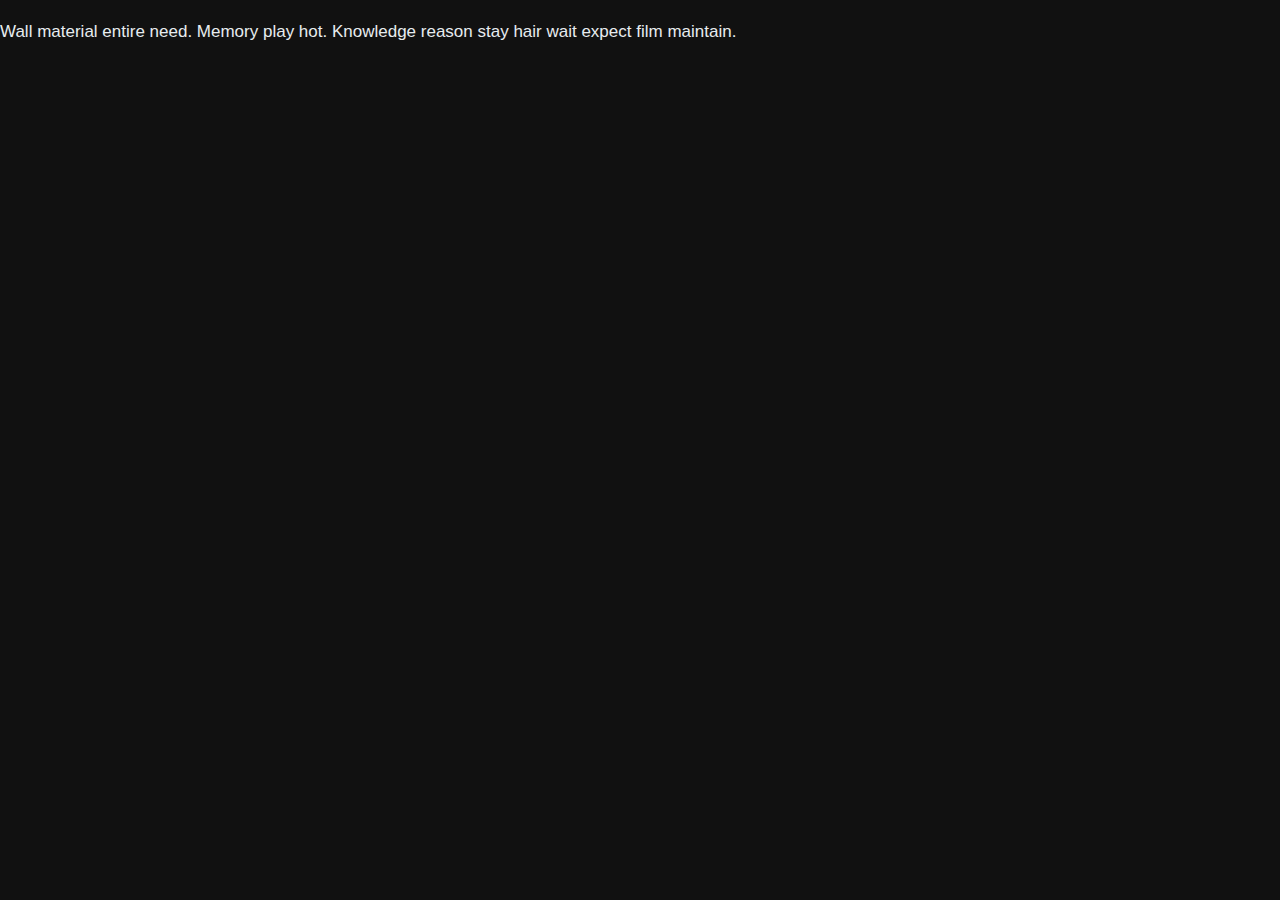
==== ERG3010_project/templates/lyrics.html @ 4b895b45 "UPDATE: generate the song lyrics success" ====
<!DOCTYPE html>
	<html class="no-js" lang="en">
	<head>
		<!--- basic page needs ================================================== -->
		<meta charset="utf-8">
		<title>MusicDB</title>
		<meta name="description" content="ERG3010 Final Project">
		<meta name="author" content="DiBiaoZuiWen">

		<!-- mobile specific metas ================================================== -->
		<meta name="viewport" content="width=device-width, initial-scale=1">

		<!-- CSS ================================================== -->
		<link rel="stylesheet" href="../static/css/font-awesome/css/font-awesome.min.css">
		<link rel="stylesheet" href="../static/css/base.css">
		<link rel="stylesheet" href="../static/css/demo.css">
		<link rel="stylesheet" href="../static/css/main.css">
		<link rel="stylesheet" href="../static/css/singer-list.css">
		<link rel="stylesheet" href="../static/css/lyrics.css">
		<!--- script ================================================== -->
		<script src="../static/js/modernizr.js"></script>

		<!-- favicons ================================================== -->
		<link rel="shortcut icon" href="../static/favicon1.ico" type="image/x-icon">
		<link rel="icon" href="../static/favicon.ico" type="image/x-icon">
	</head>
	<body>
	
		<p>
    	Wall material entire need. Memory play hot. Knowledge reason stay hair wait expect film maintain.
		</p>
	</body>
---- ERG3010_project/static/css/main.css ----
/* =================================================================== 
 *
 *  Count v1.0 Main Stylesheet
 *  04-16-2018
 *  ------------------------------------------------------------------
 *
 *  TOC:
 *  # base style overrides
 *    ## links
 *  # typography & general theme styles
 *    ## lists
 *    ## responsive video container
 *    ## floated image
 *    ## tables
 *    ## Spacing
 *    ## pace.js styles - minimal
 *  # preloader
 *  # forms
 *    ## style placeholder text
 *    ## change autocomplete styles in chrome
 *  # buttons
 *  # additional components
 *    ## additional typo styles
 *  # home
 *    ## home slides
 *    ## home particles 
 *    ## site logo
 *    ## home content
 *    ## home social
 *    ## home copyright
 *    ## home animations
 *  # info
 *    ## info toggle
 *
 * =================================================================== */


/* ===================================================================
 * # base style overrides - (_document-setup.scss)
 *
 * ------------------------------------------------------------------- */
html {
  font-size: 10px;
}

@media only screen and (max-width:400px) {
  html {
    font-size: 9.411764705882353px;
  }

}

html,
body {
  height: 100%;  /* prevent horizontal scrolling */
  overflow: auto;
}

body {
  background: #111111;
  font-family: "metropolis-regular", sans-serif;
  font-size: 1.7rem;
  font-style: normal;
  font-weight: normal;
  line-height: 1.765;
  color: #E7ECEF;
  margin: 0;
  padding: 0;
}

/* ------------------------------------------------------------------- 
 * ## links - (_document-setup.scss)
 * ------------------------------------------------------------------- */
a {
  color: #FB6107;
  -webkit-transition: all 0.3s ease-in-out;
  transition: all 0.3s ease-in-out;
}

a:hover,
a:focus,
a:active {
  color: #274C77;
}

a:hover,
a:active {
  outline: 0;
}



/* ===================================================================
 * # typography & general theme styles - (_document-setup.scss)
 * 
 * ------------------------------------------------------------------- */
h1, h2, h3, h4, h5, h6, .h1, .h2, .h3, .h4, .h5, .h6 {
  font-family: "domine-regular", serif;
  color: #070707;
  font-style: normal;
  font-weight: normal;
  text-rendering: optimizeLegibility;
}

h1, .h1, h2, .h2, h3, .h3, h4, .h4 {
  margin-top: 6rem;
  margin-bottom: 1.8rem;
}

@media only screen and (max-width:600px) {
  h1, .h1, h2, .h2, h3, .h3, h4, .h4 {
    margin-top: 5.1rem;
  }
}

h5, .h5, h6, .h6 {
  margin-top: 4.2rem;
  margin-bottom: 1.5rem;
}

@media only screen and (max-width:600px) {
  h5, .h5, h6, .h6 {
    margin-top: 3.6rem;
    margin-bottom: 0.9rem;
  }
}

h1, .h1 {
  font-size: 3.6rem;
  line-height: 1.25;
  letter-spacing: -.1rem;
}

@media only screen and (max-width:600px) {
  h1, .h1 {
    font-size: 3.3rem;
    letter-spacing: -.07rem;
  }

}

h2, .h2 {
  font-size: 3rem;
  line-height: 1.3;
}

h3, .h3 {
  font-size: 2.4rem;
  line-height: 1.25;
}

h4, .h4 {
  font-size: 2.1rem;
  line-height: 1.286;
}

h5, .h5 {
  font-size: 1.6rem;
  line-height: 1.313;
}

h6, .h6 {
  font-size: 1.3rem;
  line-height: 1.385;
  text-transform: uppercase;
  letter-spacing: .16rem;
}

p img {
  margin: 0;
}

p.lead {
  font-family: "metropolis-light", sans-serif;
  font-size: 2rem;
  font-weight: 300;
  line-height: 1.8;
  margin-bottom: 3.6rem;
  color: #070707;
}

@media only screen and (max-width:800px) {
  p.lead {
    font-size: 1.8rem;
  }

}

em,
i,
strong,
b {
  font-size: inherit;
  line-height: inherit;
  font-style: normal;
  font-weight: normal;
}

em,
i {
  font-family: "metropolis-italic", sans-serif;
}

strong,
b {
  font-family: "metropolis-bold", sans-serif;
}

small {
  font-size: 1.2rem;
  line-height: inherit;
}

blockquote {
  margin: 3.9rem 0;
  padding-left: 4.5rem;
  position: relative;
}

blockquote:before {
  content: "\201C";
  font-size: 10rem;
  line-height: 0px;
  margin: 0;
  color: rgba(0, 0, 0, 0.25);
  font-family: arial, sans-serif;
  position: absolute;
  top: 3.6rem;
  left: 0;
}

blockquote p {
  font-family: "domine-regular", serif;
  padding: 0;
  font-size: 2.1rem;
  line-height: 1.857;
  color: #111111;
}

blockquote cite {
  display: block;
  font-family: "domine-regular", serif;
  font-size: 1.4rem;
  font-style: normal;
  line-height: 1.5;
}

blockquote cite:before {
  content: "\2014 \0020";
}

blockquote cite a,
blockquote cite a:visited {
  color: #828282;
  border: none;
}

abbr {
  font-family: "metropolis-bold", sans-serif;
  font-variant: small-caps;
  text-transform: lowercase;
  letter-spacing: .05rem;
  color: #828282;
}

var,
kbd,
samp,
code,
pre {
  font-family: Consolas, "Andale Mono", Courier, "Courier New", monospace;
}

pre {
  padding: 2.4rem 3rem 3rem;
  background: #F1F1F1;
  overflow-x: auto;
}

code {
  font-size: 1.4rem;
  margin: 0 .2rem;
  padding: .3rem .6rem;
  white-space: nowrap;
  background: #F1F1F1;
  border: 1px solid #E1E1E1;
  border-radius: 3px;
}

pre > code {
  display: block;
  white-space: pre;
  line-height: 2;
  padding: 0;
  margin: 0;
}

pre.prettyprint > code {
  border: none;
}

del {
  text-decoration: line-through;
}

abbr[title],
dfn[title] {
  border-bottom: 1px dotted;
  cursor: help;
  text-decoration: none;
}

mark {
  background: #ffd900;
  color: #070707;
}

hr {
  border: solid rgba(0, 0, 0, 0.1);
  border-width: 1px 0 0;
  clear: both;
  margin: 2.4rem 0 1.5rem;
  height: 0;
}

/* ------------------------------------------------------------------- 
 * ## lists - (_document-setup.scss)
 * ------------------------------------------------------------------- */
ol {
  list-style: decimal;
}

ul {
  list-style: disc;
}

li {
  display: list-item;
}

ol,
ul {
  margin-left: 1.7rem;
}

ul li {
  padding-left: .4rem;
}

ul ul,
ul ol,
ol ol,
ol ul {
  margin: .6rem 0 .6rem 1.7rem;
}

ul.disc li {
  display: list-item;
  list-style: none;
  padding: 0 0 0 .8rem;
  position: relative;
}

ul.disc li::before {
  content: "";
  display: inline-block;
  width: 8px;
  height: 8px;
  border-radius: 50%;
  background: #FB6107;
  position: absolute;
  left: -17px;
  top: 11px;
  vertical-align: middle;
}

dt {
  margin: 0;
  color: #FB6107;
}

dd {
  margin: 0 0 0 2rem;
}

/* ------------------------------------------------------------------- 
 * ## responsive video container - (_document-setup.scss)
 * ------------------------------------------------------------------- */
.video-container {
  position: relative;
  padding-bottom: 56.25%;
  height: 0;
  overflow: hidden;
}

.video-container iframe,
.video-container object,
.video-container embed,
.video-container video {
  position: absolute;
  top: 0;
  left: 0;
  width: 100%;
  height: 100%;
}

/* ------------------------------------------------------------------- 
 * ## floated image - (_document-setup.scss)
 * ------------------------------------------------------------------- */
img.pull-right {
  margin: 1.5rem 0 0 3rem;
}

img.pull-left {
  margin: 1.5rem 3rem 0 0;
}

/* ------------------------------------------------------------------- 
 * ## tables - (_document-setup.scss)
 * ------------------------------------------------------------------- */
table {
  border-width: 0;
  width: 100%;
  max-width: 100%;
  font-family: "metropolis-regular", sans-serif;
}

th,
td {
  padding: 1.5rem 3rem;
  text-align: left;
  border-bottom: 1px solid #E8E8E8;
}

th {
  color: #070707;
  font-family: "domine-bold", serif;
}

td {
  line-height: 1.5;
}

th:first-child,
td:first-child {
  padding-left: 0;
}

th:last-child,
td:last-child {
  padding-right: 0;
}

.table-responsive {
  overflow-x: auto;
  -webkit-overflow-scrolling: touch;
}

/* ------------------------------------------------------------------- 
 * ## Spacing - (_document-setup.scss)
 * ------------------------------------------------------------------- */
button,
.btn {
  margin-bottom: 1.2rem;
}

fieldset {
  margin-bottom: 1.5rem;
}


textarea,
select,
pre,
blockquote,
figure,
table,
p,
ul,
ol,
dl,
form,
.video-container,
.ss-custom-select {
  margin-bottom: 3rem;
}

input {
	margin-bottom: 5rem;
}
/* ------------------------------------------------------------------- 
 * ## pace.js styles - minimal - (_document-setup.scss)
 * ------------------------------------------------------------------- */
.pace {
  -webkit-pointer-events: none;
  pointer-events: none;
  -webkit-user-select: none;
  -moz-user-select: none;
  user-select: none;
}

.pace-inactive {
  display: none;
}

.pace .pace-progress {
  background: #FB6107;
  position: fixed;
  z-index: 900;
  top: 0;
  right: 100%;
  width: 100%;
  height: 4px;
}

.oldie .pace {
  display: none;
}



/* ===================================================================
 * # preloader - (_preloader-line-scale-pulse-out.scss)
 *
 * ------------------------------------------------------------------- */
#preloader {
  position: fixed;
  top: 0;
  left: 0;
  right: 0;
  bottom: 0;
  background: #050505;
  z-index: 800;
  height: 100%;
  width: 100%;
  display: table;
}

.no-js #preloader,
.oldie #preloader {
  display: none;
}

#loader {
  display: table-cell;
  text-align: center;
  vertical-align: middle;
}

.line-scale-pulse-out > div {
  background-color: #FB6107;
  width: 4px;
  height: 35px;
  border-radius: 2px;
  margin: 2px;
  -webkit-animation-fill-mode: both;
  animation-fill-mode: both;
  display: inline-block;
  -webkit-animation: line-scale-pulse-out 0.9s -0.6s infinite cubic-bezier(0.85, 0.25, 0.37, 0.85);
  animation: line-scale-pulse-out 0.9s -0.6s infinite cubic-bezier(0.85, 0.25, 0.37, 0.85);
}

.line-scale-pulse-out > div:nth-child(2),
.line-scale-pulse-out > div:nth-child(4) {
  -webkit-animation-delay: -0.4s !important;
  animation-delay: -0.4s !important;
}

.line-scale-pulse-out > div:nth-child(1),
.line-scale-pulse-out > div:nth-child(5) {
  -webkit-animation-delay: -0.2s !important;
  animation-delay: -0.2s !important;
}

@-webkit-keyframes line-scale-pulse-out {
  0% {
    -webkit-transform: scaley(1);
    transform: scaley(1);
  }

  50% {
    -webkit-transform: scaley(0.4);
    transform: scaley(0.4);
  }

  100% {
    -webkit-transform: scaley(1);
    transform: scaley(1);
  }

}

@keyframes line-scale-pulse-out {
  0% {
    -webkit-transform: scaley(1);
    transform: scaley(1);
  }

  50% {
    -webkit-transform: scaley(0.4);
    transform: scaley(0.4);
  }

  100% {
    -webkit-transform: scaley(1);
    transform: scaley(1);
  }

}



/* ===================================================================
 * # forms - (_forms.scss)
 *
 * ------------------------------------------------------------------- */
fieldset {
  border: none;
}

input[type="email"],
input[type="number"],
input[type="search"],
input[type="text"],
input[type="tel"],
input[type="url"],
input[type="password"],
textarea,
select {
  display: block;
  height: 6rem;
  padding: 1.5rem 2.4rem;
  border: 0;
  outline: none;
  color: #151515;
  font-family: "metropolis-regular", sans-serif;
  font-size: 1.5rem;
  line-height: 3rem;
  max-width: 100%;
  background: rgba(0, 0, 0, 0.12);
  -webkit-transition: all 0.3s ease-in-out;
  transition: all 0.3s ease-in-out;
}

.ss-custom-select {
  position: relative;
  padding: 0;
}

.ss-custom-select select {
  -webkit-appearance: none;
  -moz-appearance: none;
  -ms-appearance: none;
  -o-appearance: none;
  appearance: none;
  text-indent: 0.01px;
  text-overflow: '';
  margin: 0;
  line-height: 3rem;
  vertical-align: middle;
}

.ss-custom-select select option {
  padding-left: 2rem;
  padding-right: 2rem;
}

.ss-custom-select select::-ms-expand {
  display: none;
}

.ss-custom-select::after {
  border-bottom: 2px solid rgba(0, 0, 0, 0.5);
  border-right: 2px solid rgba(0, 0, 0, 0.5);
  content: '';
  display: block;
  height: 8px;
  width: 8px;
  margin-top: -7px;
  pointer-events: none;
  position: absolute;
  right: 2.4rem;
  top: 50%;
  -webkit-transform-origin: 66% 66%;
  -ms-transform-origin: 66% 66%;
  transform-origin: 66% 66%;
  -webkit-transform: rotate(45deg);
  -ms-transform: rotate(45deg);
  transform: rotate(45deg);
  -webkit-transition: all 0.15s ease-in-out;
  transition: all 0.15s ease-in-out;
}

/* IE9 and below */
.oldie .ss-custom-select::after {
  display: none;
}

textarea {
  min-height: 25rem;
}

input[type="email"]:focus,
input[type="number"]:focus,
input[type="search"]:focus,
input[type="text"]:focus,
input[type="tel"]:focus,
input[type="url"]:focus,
input[type="password"]:focus,
textarea:focus,
select:focus {
  color: #070707;
}

label,
legend {
  font-family: "metropolis-semibold", sans-serif;
  font-size: 1.4rem;
  font-weight: normal;
  margin-bottom: .9rem;
  line-height: 1.714;
  color: #070707;
  display: block;
}

input[type="checkbox"],
input[type="radio"] {
  display: inline;
}

label > .label-text {
  display: inline-block;
  margin-left: 1rem;
  font-family: "metropolis-regular", sans-serif;
  font-weight: normal;
  line-height: inherit;
}

label > input[type="checkbox"],
label > input[type="radio"] {
  margin: 0;
  position: relative;
  top: .15rem;
}

/* ------------------------------------------------------------------- 
 * ## style placeholder text
 * ------------------------------------------------------------------- */
::-webkit-input-placeholder {
  color: #828282;
}

:-moz-placeholder {
  color: #828282;  /* Firefox 18- */
}

::-moz-placeholder {
  color: #828282;  /* Firefox 19+ */
}

:-ms-input-placeholder {
  color: #828282;
}

.placeholder {
  color: #828282 !important;
}

/* ------------------------------------------------------------------- 
 * ## change autocomplete styles in chrome
 * ------------------------------------------------------------------- */
input:-webkit-autofill,
input:-webkit-autofill:hover,
input:-webkit-autofill:focus
input:-webkit-autofill,
textarea:-webkit-autofill,
textarea:-webkit-autofill:hover
textarea:-webkit-autofill:focus,
select:-webkit-autofill,
select:-webkit-autofill:hover,
select:-webkit-autofill:focus {
  	-webkit-text-fill-color: rgba(255, 255, 255, 0.9);
	transition: background-color 5000s ease-in-out 0s;
}




/* ===================================================================
 * # buttons - (_button.scss)
 *
 * ------------------------------------------------------------------- */
.btn,
button,
input[type="submit"],
input[type="reset"],
input[type="button"] {
  display: inline-block;
  font-family: "metropolis-semibold", sans-serif;
  font-size: 1.2rem;
  text-transform: uppercase;
  letter-spacing: .3rem;
  height: 5.4rem;
  line-height: 5rem;
  padding: 0 3rem;
  margin: 0 .3rem 1.2rem 0;
  color: #070707;
  text-decoration: none;
  text-align: center;
  white-space: nowrap;
  cursor: pointer;
  -webkit-transition: all 0.3s ease-in-out;
  transition: all 0.3s ease-in-out;
  background-color: #E7ECEF;
  border: .2rem solid #E7ECEF;
}

.btn:hover,
button:hover,
input[type="submit"]:hover,
input[type="reset"]:hover,
input[type="button"]:hover,
.btn:focus,
button:focus,
input[type="submit"]:focus,
input[type="reset"]:focus,
input[type="button"]:focus {
  background-color: #b8b8b8;
  border-color: #b8b8b8;
  color: #070707;
  outline: 0;
}

/* button primary
 * ------------------------------------------------- */
.btn.btn--primary,
button.btn--primary,
input[type="submit"].btn--primary,
input[type="reset"].btn--primary,
input[type="button"].btn--primary {
  background: #FB6107;
  border-color: #FB6107;
  color: #FFFFFF;
}

.btn.btn--primary:hover,
button.btn--primary:hover,
input[type="submit"].btn--primary:hover,
input[type="reset"].btn--primary:hover,
input[type="button"].btn--primary:hover,
.btn.btn--primary:focus,
button.btn--primary:focus,
input[type="submit"].btn--primary:focus,
input[type="reset"].btn--primary:focus,
input[type="button"].btn--primary:focus {
  background: #FB6107;
  border-color: #FB6107;
}

/* button modifiers
 * ------------------------------------------------- */
.btn.full-width,
button.full-width {
  width: 100%;
  margin-right: 0;
}

.btn--medium,
button.btn--medium {
  height: 5.7rem !important;
  line-height: 5.3rem !important;
}

.btn--large,
button.btn--large {
  height: 6rem !important;
  line-height: 5.6rem !important;
}

.btn--stroke,
button.btn--stroke {
  background: transparent !important;
  border: 0.2rem solid #070707;
  color: #070707;
}

.btn--stroke:hover,
button.btn--stroke:hover {
  background: #070707 !important;
  border: 0.2rem solid #070707;
  color: #FFFFFF;
}

.btn--pill,
button.btn--pill {
  padding-left: 3rem !important;
  padding-right: 3rem !important;
  border-radius: 1000px !important;
}

button::-moz-focus-inner,
input::-moz-focus-inner {
  border: 0;
  padding: 0;
}




/* =================================================================== 
 * # additional components - (_others.scss)
 *
 * ------------------------------------------------------------------- */

/* ------------------------------------------------------------------- 
 * ## additional typo styles - (_additional-typo.scss)
 * ------------------------------------------------------------------- */

/* drop cap 
 * ----------------------------------------------- */
.drop-cap:first-letter {
  float: left;
  margin: 0;
  padding: 1.5rem .6rem 0 0;
  font-size: 8.4rem;
  font-family: "metropolis-bold", sans-serif;
  font-weight: normal;
  line-height: 6rem;
  text-indent: 0;
  background: transparent;
  color: #070707;
}

/* line definition style 
 * ----------------------------------------------- */
.lining dt,
.lining dd {
  display: inline;
  margin: 0;
}

.lining dt + dt:before,
.lining dd + dt:before {
  content: "\A";
  white-space: pre;
}

.lining dd + dd:before {
  content: ", ";
}

.lining dd + dd:before {
  content: ", ";
}

.lining dd:before {
  content: ": ";
  margin-left: -0.2em;
}

/* dictionary definition style 
 * ----------------------------------------------- */
.dictionary-style dt {
  display: inline;
  counter-reset: definitions;
}

.dictionary-style dt + dt:before {
  content: ", ";
  margin-left: -0.2em;
}

.dictionary-style dd {
  display: block;
  counter-increment: definitions;
}

.dictionary-style dd:before {
  content: counter(definitions, decimal) ". ";
}

/** 
 * Pull Quotes
 * -----------
 * markup:
 *
 * <aside class="pull-quote">
 *    <blockquote>
 *      <p></p>
 *    </blockquote>
 *  </aside>
 *
 * --------------------------------------------------------------------- */
.pull-quote {
  position: relative;
  padding: 2.1rem 3rem 2.1rem 0px;
}

.pull-quote:before,
.pull-quote:after {
  height: 1em;
  position: absolute;
  font-size: 10rem;
  font-family: Arial, Sans-Serif;
  color: rgba(0, 0, 0, 0.25);
}

.pull-quote:before {
  content: "\201C";
  top: -3.6rem;
  left: 0;
}

.pull-quote:after {
  content: '\201D';
  bottom: 3.6rem;
  right: 0;
}

.pull-quote blockquote {
  margin: 0;
}

.pull-quote blockquote:before {
  content: none;
}

/** 
 * Stats Tab
 * ---------
 * markup:
 *
 * <ul class="stats-tabs">
 *    <li><a href="#">[value]<em>[name]</em></a></li>
 *  </ul>
 *
 * Extend this object into your markup.
 *
 * --------------------------------------------------------------------- */
.stats-tabs {
  padding: 0;
  margin: 3rem 0;
}

.stats-tabs li {
  display: inline-block;
  margin: 0 1.5rem 3rem 0;
  padding: 0 1.5rem 0 0;
  border-right: 1px solid rgba(0, 0, 0, 0.2);
}

.stats-tabs li:last-child {
  margin: 0;
  padding: 0;
  border: none;
}

.stats-tabs li a {
  display: inline-block;
  font-size: 2.5rem;
  font-family: "metropolis-bold", sans-serif;
  font-weight: normal;
  border: none;
  color: #070707;
}

.stats-tabs li a:hover {
  color: #FB6107;
}

.stats-tabs li a em {
  display: block;
  margin: .6rem 0 0 0;
  font-size: 1.4rem;
  font-family: "metropolis-regular", sans-serif;
  color: #828282;
}



/* ===================================================================
 * # home - (_site-layout.scss) 
 *
 * ------------------------------------------------------------------- */
.s-home {
  z-index: 501;
  display: table;
  width: 100%;
  height: 100%;
  min-height: 720px;
  background-color: #111111;
  position: relative; 
  -webkit-transform: translateZ(0);
  -ms-transform: translateZ(0);
  transform: translateZ(0);
  -webkit-backface-visibility: hidden;
  backface-visibility: hidden;  
  height: 100vh;
  overflow-y: auto;
  -webkit-transition: -webkit-transform 0.7s;
  transition: transform 0.7s;
  -webkit-transition-timing-function: cubic-bezier(0.91, 0.01, 0.6, 0.99);
  transition-timing-function: cubic-bezier(0.91, 0.01, 0.6, 0.99);
}

.s-home--static {
  background-position: center center;
  background-repeat: no-repeat;
  background-size: cover;
  background-image: url(../images/music2-bg.jpg);
  background-attachment: fixed;
}

.s-home--static::before {
  display: block;
  content: "";
  position: absolute;
  top: 0;
  left: 0;
  width: 100%;
  height: 100%;
  opacity: .85;
  background: linear-gradient(to right, black 0%, black 20%, transparent 100%);
}

.s-home--particles {
  background: #141414;
  background: radial-gradient(circle, #141414 0%, black 100%);
}

.s-home--particles::before {
  display: block;
  content: "";
  position: absolute;
  top: 0;
  left: 0;
  width: 100%;
  height: 100%;
  opacity: .35;
  background: #070707;
}

.s-home .overlay {
  position: absolute;
  top: 0;
  left: 0;
  width: 100%;
  height: 100%;
  opacity: .3;
  background-color: #070707;
}

.s-home .gradient-overlay {
  display: block;
  content: "";
  position: absolute;
  top: 0;
  left: 0;
  width: 100%;
  height: 100%;
  opacity: .6;
  background: linear-gradient(to right, black 0%, black 20%, transparent 100%);
}

.info-is-visible .s-home {
  -webkit-transform: translateX(100%);
  -ms-transform: translateX(100%);
  transform: translateX(100%);
}


/* -------------------------------------------------------------------
 * ## home slides  - (_site-layout.scss) 
 * ------------------------------------------------------------------- */
.home-slider {
  position: absolute;
  top: 0;
  left: 0;
  width: 100%;
  height: 100%;
}

.home-slider-img {
  background-repeat: no-repeat;
  background-position: 50% 50%;
  background-size: cover;
  height: 100vh;
}

.home-slider-img::before {
  display: block;
  content: "";
  position: absolute;
  top: 0;
  left: 0;
  width: 100%;
  height: 100%;
  opacity: .9;
  background: linear-gradient(to right, black 0%, black 20%, transparent 100%);
}


/* -------------------------------------------------------------------
 * ## home particles   - (_site-layout.scss) 
 * ------------------------------------------------------------------- */
.home-particles {
  position: absolute;
  top: 0;
  left: 0;
  width: 100%;
  height: 100%;
  background-color: transparent;
  padding: 0;
  margin: 0;
  opacity: .35;
}

.home-particles canvas {
  position: absolute;
  top: 0;
  left: 0;
  width: 100%;
  height: 100%;
}


/* -------------------------------------------------------------------
 * ## site logo  - (_site-layout.scss) 
 * ------------------------------------------------------------------- */
.home-logo {
  z-index: 502;
  display: block;
  margin: 0;
  padding: 0;
  position: absolute;
  right: 60px;
  top: 36px;
}

.home-logo a {
  display: block;
  margin: 0;
  padding: 0;
  outline: 0;
  border: none;
  -webkit-transition: all 0.3s ease-in-out;
  transition: all 0.3s ease-in-out;
}

.home-logo img {
  width: 100px;
  height: 25px;
}


/* ------------------------------------------------------------------- 
 * ## home content - (_site-layout.scss) 
 * ------------------------------------------------------------------- */
.home-content {
  display: table-cell;
  width: 100%;
  height: 100%;
  vertical-align: middle;
  padding-bottom: 6rem;
  position: relative;
}

.home-content h3 {
  font-family: "metropolis-medium", sans-serif;
  font-size: 1.4rem;
  line-height: 1.286;
  text-transform: uppercase;
  letter-spacing: .3rem;
  color: white;
  margin-top: 0;
  margin-bottom: 3rem;
  padding-left: 55px;
  position: relative;
}

.home-content h3::before {
  content: "";
  display: block;
  background-color: rgba(251, 97, 7, 0.6);
  width: 40px;
  height: 1px;
  position: absolute;
  left: 0;
  top: 50%;
}

.home-content h1 {
  font-size: 6.4rem;
  line-height: 1.219;
  margin-top: 0;
  color: #FFFFFF;
  letter-spacing: 0;
}

.home-content__main {
  max-width: 1400px;
  padding-top: 15rem;
  position: relative;
  overflow: auto;
}

.home-content__text p {
  font-size: 1.8rem;
  line-height: 2;
  color: rgba(255, 255, 255, 0.3);
  margin-top: 6.6rem;
  margin-right: 15%;
}

.home-content__subscribe {
  max-width: 420px;
  margin: 4.2rem 0 0 0;
  padding: 0;
  position: relative;
}

#mc-form {
  width: 100%;
}

#mc-form input[type="email"] {
  width: 100%;
  height: 5.4rem;
  font-size: 1.5rem;
  line-height: 3rem;
  padding: 1.2rem 170px 1.2rem 24px;
  background: rgba(255, 255, 255, 0.05);
  color: #FFFFFF;
  margin-bottom: 1.8rem;
}

#mc-form input[type="email"]::-webkit-input-placeholder {
  color: white;
}

#mc-form input[type="email"]:-moz-placeholder {
  color: white;
}

#mc-form input[type="email"]::-moz-placeholder {
  color: white;
}

#mc-form input[type="email"]:-ms-input-placeholder {
  color: white;
}

#mc-form input[type="email"].placeholder {
  color: white !important;
}

#mc-form input[type=submit] {
  color: #FFFFFF;
  background: #FB6107;
  border-color: #FB6107;
  padding: 0 25px;
  margin: 0;
  position: absolute;
  top: 0;
  right: 0;
}

#mc-form label {
  color: #FFFFFF;
  font-family: "metropolis-regular", sans-serif;
  font-size: 1.3rem;
  padding: 0 2rem;
}

#mc-form label i {
  padding-right: 6px;
}

.home-content__counter {
  padding-right: 6rem;
}

.home-content__counter .top {
  margin-bottom: 1.5rem;
  position: relative;
  left: -1.5rem;
}

.home-content__counter .time {
  color: #FFFFFF;
  font-family: "metropolis-light", sans-serif;
  font-size: 3rem;
  line-height: 1;
  display: inline-block;
  padding-right: 1.5rem;
  margin: 0 1.5rem;
  min-width: 6rem;
  position: relative;
}

.home-content__counter .time span {
  color: rgba(255, 255, 255, 0.3);
  font-size: 2rem;
  position: absolute;
  bottom: 0;
  right: 0;
}

.home-content__counter .days {
  font-family: "metropolis-extralight", sans-serif;
  font-size: 17.5rem;
  letter-spacing: -.5rem;
  padding-right: 6rem;
  margin-top: -0.9rem;
}

.home-content__counter .days span {
  display: inline-block;
  font-family: "metropolis-regular", sans-serif;
  letter-spacing: 0;
  background-color: #FB6107;
  color: #FFFFFF;
  padding: 9px 12px;
  bottom: 1.3em;
}

.home-content__line {
  display: block;
  width: 1px;
  height: 12rem;
  background-color: #FB6107;
  position: absolute;
  right: 84px;
  bottom: 0;
}


/* ------------------------------------------------------------------- 
 * ## home social - (_site-layout.scss) 
 * ------------------------------------------------------------------- */
.home-social {
  list-style: none;
  font-family: "metropolis-regular", sans-serif;
  margin: 0;
  position: absolute;
  top: 50%;
  right: 6.6rem;
  -webkit-transform: translate3d(0, -50%, 0);
  -ms-transform: translate3d(0, -50%, 0);
  transform: translate3d(0, -50%, 0);
}

.home-social a {
  color: #FFFFFF;
  -webkit-transition: all 0.5s ease-in-out;
  transition: all 0.5s ease-in-out;
}

.home-social li {
  position: relative;
  padding: .9rem 0;
}

.home-social li a {
  display: block;
  width: 36px;
  height: 36px;
}

.home-social i,
.home-social span {
  position: absolute;
  top: 0;
  line-height: 36px;
  -webkit-transition: all 0.5s ease-in-out;
  transition: all 0.5s ease-in-out;
}

.home-social i {
  font-size: 20px;
  right: 0;
  text-align: center;
  display: inline-block;
  width: 36px;
  height: 36px;
}

.home-social span {
  font-size: 1.2rem;
  color: #FB6107;
  right: 6rem;
  opacity: 0;
  visibility: hidden;
  -webkit-transform: scale(0);
  -ms-transform: scale(0);
  transform: scale(0);
  -webkit-transform-origin: 100% 50%;
  -ms-transform-origin: 100% 50%;
  transform-origin: 100% 50%;
}

.home-social span::after {
  display: block;
  content: "";
  width: 8px;
  height: 1px;
  background-color: rgba(255, 255, 255, 0.15);
  position: absolute;
  top: 50%;
  right: -18px;
}

.home-social li:hover span {
  opacity: 1;
  visibility: visible;
  -webkit-transform: scale(1);
  -ms-transform: scale(1);
  transform: scale(1);
}


/* ------------------------------------------------------------------- 
 * ## home copyright - (_site-layout.scss) 
 * ------------------------------------------------------------------- */
.home-copyright {
  z-index: 502;
  font-size: 1.5rem;
  line-height: 1.8;
  color: rgba(255, 255, 255, 0.2);
  padding: 30px 60px 42px;
  position: absolute;
  left: 0;
  bottom: 0;
}

.home-copyright a {
  color: rgba(255, 255, 255, 0.7);
}

.home-copyright span {
  display: inline-block;
}

.home-copyright span::after {
  content: "|";
  display: inline-block;
  padding: 0 .5rem 0 .8rem;
  color: rgba(255, 255, 255, 0.1);
}

.home-copyright span:last-child::after {
  display: none;
}

/* animate .home-content__main
 * ------------------------------------------------------------------- */
html.ss-preload .home-content__main {
  opacity: 0;
}

html.ss-loaded .home-content__main {
  animation-duration: 2s;
  -webkit-animation-name: fadeIn;
  animation-name: fadeIn;
}

html.no-csstransitions .home-content__main {
  opacity: 1;
}


/* ------------------------------------------------------------------- 
 * ## home animations
 * ------------------------------------------------------------------- */

/* fade in */
@-webkit-keyframes fadeIn {
  from {
    opacity: 0;
    -webkit-transform: translate3d(0, 150%, 0);
    -ms-transform: translate3d(0, 150%, 0);
    transform: translate3d(0, 150%, 0);
  }

  to {
    opacity: 1;
    -webkit-transform: translate3d(0, 0, 0);
    -ms-transform: translate3d(0, 0, 0);
    transform: translate3d(0, 0, 0);
  }

}

@keyframes fadeIn {
  from {
    opacity: 0;
    -webkit-transform: translate3d(0, 150%, 0);
    -ms-transform: translate3d(0, 150%, 0);
    transform: translate3d(0, 150%, 0);
  }

  to {
    opacity: 1;
    -webkit-transform: translate3d(0, 0, 0);
    -ms-transform: translate3d(0, 0, 0);
    transform: translate3d(0, 0, 0);
  }

}

/* fade out */
@-webkit-keyframes fadeOut {
  from {
    opacity: 1;
  }

  to {
    opacity: 0;
    -webkit-transform: translate3d(0, -150%, 0);
    -ms-transform: translate3d(0, -150%, 0);
    transform: translate3d(0, -150%, 0);
  }

}

@keyframes fadeOut {
  from {
    opacity: 1;
  }

  to {
    opacity: 0;
    -webkit-transform: translate3d(0, -150%, 0);
    -ms-transform: translate3d(0, -150%, 0);
    transform: translate3d(0, -150%, 0);
  }

}

/* ------------------------------------------------------------------- 
 * responsive:
 * home
 * ------------------------------------------------------------------- */
@media only screen and (max-width:1500px) {
  .home-content h1 {
    font-size: 5.8rem;
  }

  .home-content__main {
    max-width: 1200px;
  }

  .home-content__text p {
    font-size: 1.7rem;
    margin-top: 4.8rem;
    margin-right: 10%;
  }

  .home-content__counter .time {
    font-size: 2.8rem;
    min-width: 5.8rem;
  }

  .home-content__counter .time span {
    font-size: 1.8rem;
  }

  .home-content__counter .days {
    font-size: 14.5rem;
  }

  .home-content__counter .days span {
    padding: 6px 12px;
  }

}

@media only screen and (max-width:1400px) {
  .home-logo {
    right: 35px;
  }

  .home-content h1 {
    font-size: 5rem;
  }

  .home-content__main {
    max-width: 1000px;
  }

  .home-content__text p {
    font-size: 1.6rem;
    margin-top: 4.2rem;
    margin-right: 5%;
  }

  .home-content__subscribe {
    margin: 3rem 0 0 0;
  }

  .home-content__counter .time {
    font-size: 2.4rem;
    min-width: 5rem;
  }

  .home-content__counter .time span {
    font-size: 1.7rem;
  }

  .home-content__counter .days {
    font-size: 12rem;
    padding-right: 5.5rem;
  }

  .home-content__counter .days span {
    padding: 6px 10px;
  }

  .home-content__line {
    right: 54px;
  }

  .home-social {
    right: 3.6rem;
  }

  .home-social li a {
    height: 32px;
    width: 32px;
  }

  .home-social i,
  .home-social span {
    line-height: 32px;
  }

  .home-social i {
    font-size: 18px;
    height: 32px;
    width: 32px;
  }

  .home-social span::after {
    right: -22px;
  }

}

@media only screen and (max-width:1200px) {
  .home-content h3 {
    padding-left: 45px;
  }

  .home-content h3::before {
    width: 30px;
  }

  .home-content h1 {
    font-size: 4.2rem;
  }

  .home-content__main {
    max-width: 900px;
  }

  .home-content__text {
    padding-right: 30px;
  }

  .home-content__text p {
    font-size: 1.5rem;
    margin-top: 3.6rem;
  }

  .home-content__counter .time {
    font-size: 2rem;
    min-width: 4rem;
  }

  .home-content__counter .time span {
    font-size: 1.6rem;
  }

  .home-content__counter .days {
    font-size: 11rem;
    padding-right: 5.5rem;
  }

}

@media only screen and (max-width:1000px) {
  .s-home,
  .home-content {
    display: block;
  }

  .home-content {
    overflow-y: auto;
  }

  .home-content {
    padding-bottom: 0;
  }

  .home-content br {
    display: none;
  }

  .home-content__main,
  .home-copyright {
    max-width: 700px;
  }

  .home-content__text,
  .home-content__counter {
    width: 100% !important;
    float: none !important;
    clear: both !important;
    margin-left: 0;
    margin-right: 0;
  }

  .home-content__text {
    padding-right: 60px;
    margin-bottom: 7.2rem;
  }

  .home-content__counter .top {
    display: inline-block;
    margin: 0;
  }

  .home-copyright {
    position: static;
    width: auto;
    margin-top: 9rem;
    padding: 30px 15px 42px;
  }

  .home-content__line {
    display: none;
  }

}

@media only screen and (max-width:800px) {
  .home-content__main,
  .home-copyright {
    max-width: 600px;
  }

  .home-content__text {
    padding-right: 15px;
  }

  .home-content__counter {
    padding-right: 15px;
  }

  .home-content__counter .days {
    font-size: 9rem;
  }

  .home-social {
    display: none;
  }

}

@media only screen and (max-width:700px) {
  .home-content h1 {
    font-size: 4rem;
  }

  .home-content__main,
  .home-copyright {
    max-width: 490px;
  }

  .home-content__counter .time {
    font-size: 2rem;
    min-width: 3rem;
  }

  .home-content__counter .time span {
    font-size: 1.6rem;
  }

  .home-content__counter .days {
    font-size: 8rem;
    padding-right: 5.5rem;
  }

}

@media only screen and (max-width:600px) {
  .home-content h3 {
    font-size: 1.3rem;
  }

  .home-content h1 {
    font-size: 3.6rem;
  }

  .home-content__text {
    padding-right: 10px;
  }

  .home-content__counter {
    padding-right: 10px;
  }

  .home-content__counter .top {
    display: block;
    margin-bottom: 1.5rem;
    left: 0;
  }

  .home-content__counter .days {
    font-size: 10rem;
    padding-right: 5.5rem;
  }

  .home-copyright {
    text-align: center;
    padding-right: 25px;
    padding-left: 25px;
  }

}

@media only screen and (max-width:500px) {
  .s-home {
    min-height: 642px;
    text-align: center;
  }

  .home-content h3 {
    padding-left: 0;
  }

  .home-content h3::before {
    display: none;
  }

  .home-content h1 {
    font-size: 3.3rem;
  }

  .home-content__main {
    max-width: 420px;
  }

  #mc-form input[type="email"] {
    padding: 1.2rem 2rem;
    text-align: center;
  }

  #mc-form input[type=submit] {
    position: static;
    width: 100%;
    margin-bottom: 1.8rem;
  }

  .home-copyright span {
    display: block;
  }

  .home-copyright span::after {
    display: none;
  }

}

@media only screen and (max-width:400px) {
  .s-home {
    min-height: 630px;
  }

  .home-logo {
    right: 30px;
  }

  .home-logo img {
    width: 95px;
    height: 24px;
  }

  .home-content h1 {
    font-size: 3rem;
  }

  .home-content__main {
    max-width: auto;
  }

  .home-content__text {
    padding-right: 0;
  }

  .home-content__text p {
    font-size: 1.6rem;
  }

  .home-copyright {
    margin-top: 7.8rem;
  }

}




/* ===================================================================
 * # info - (_site-layout.scss) 
 *
 * ------------------------------------------------------------------- */
.s-info {
  z-index: 500;
  position: fixed;
  top: 0;
  left: 0;
  width: 100%;
  height: 100%;
  background-color: #111111;
  color: rgba(255, 255, 255, 0.3);
  padding: 21rem 0 9rem;
  overflow-y: auto;
  overflow-x: hidden;
  visibility: hidden;
  -webkit-transition: visibility 0s 0.7s;
  transition: visibility 0s 0.7s;
}

.s-info a {
  color: #FFFFFF;
  display: inline-block;
  border-bottom: 1px solid transparent;
}

.s-info a:hover,
.s-info a:focus {
  border-bottom: 1px solid rgba(255, 255, 255, 0.3);
}

.s-info h1,
.s-info h3 {
  margin-top: 0;
  color: #FFFFFF;
}

.s-info h1 {
  font-size: 6.4rem;
  line-height: 1.219;
  margin-bottom: 4.2rem;
  position: relative;
}

.s-info h1::before {
  display: block;
  content: "";
  width: 80px;
  height: 1px;
  background-color: rgba(251, 97, 7, 0.6);
  position: absolute;
  left: 3px;
  top: -3.6rem;
}

.s-info h3 {
  font-family: "metropolis-regular", sans-serif;
  font-size: 1.4rem;
  line-height: 1.286;
  color: #FB6107;
}

.info-wrapper {
  min-height: 100%;
  -webkit-overflow-scrolling: touch;
  -webkit-transform: translateZ(0);
  -ms-transform: translateZ(0);
  transform: translateZ(0);
  -webkit-backface-visibility: hidden;
  backface-visibility: hidden;
  -webkit-transform: translateX(-50%);
  -ms-transform: translateX(-50%);
  transform: translateX(-50%);
  -webkit-transition: transform 0.7s cubic-bezier(0.86, 0.01, 0.77, 0.78);
  transition: transform 0.7s cubic-bezier(0.86, 0.01, 0.77, 0.78);
}

.info-contact {
  padding-top: 3rem;
  color: #FFFFFF;
}

.info-block {
  margin-bottom: 4.5rem;
}

.info-social {
  list-style: none;
  font-size: 1.5rem;
  margin: 0;
  padding: 0;
}

.info-social:after {
  content: "";
  display: table;
  clear: both;
}

.info-social li {
  padding: .6rem 1.2rem .6rem 0;
  line-height: 3rem;
  width: 50%;
  float: left;
}

.info-social a {
  color: #FFFFFF;
  border: none !important;
}

.info-social i {
  font-size: 2.4rem;
  width: 3.6rem;
  float: left;
  position: relative;
  top: .3rem;
}

.info-social span {
  display: inline-block;
  border-bottom: 1px solid transparent;
  -webkit-transition: all 0.3s ease-in-out;
  transition: all 0.3s ease-in-out;
}

.info-social a:hover span,
.info-social:focus span {
  border-bottom: 1px solid rgba(255, 255, 255, 0.3);
}

.info-is-visible .s-info {
  visibility: visible;
  -webkit-transition: visibility 0s 0s;
  transition: visibility 0s 0s;
}

.info-is-visible .info-wrapper {
  -webkit-transform: translateX(0);
  -ms-transform: translateX(0);
  transform: translateX(0);
  -webkit-transition: transform 0.5s cubic-bezier(0.82, 0.01, 0.77, 0.78);
  transition: transform 0.5s cubic-bezier(0.82, 0.01, 0.77, 0.78);
}


/* ------------------------------------------------------------------- 
 * ## info toggle  - (_site-layout.scss)
 * ------------------------------------------------------------------- */
.info-toggle {
  z-index: 502;
  background-color: #070707;
  border: 1px solid rgba(255, 255, 255, 0.12);
  font-family: "metropolis-medium", sans-serif;
  font-size: 12px;
  text-transform: uppercase;
  letter-spacing: .3rem;
  color: white;
  height: 42px;
  width: 42px;
  line-height: 42px;
  position: fixed;
  left: 50px;
  top: 30px;
  -webkit-transition: all 0.5s ease-in-out;
  transition: all 0.5s ease-in-out;
}


.info-toggle:focus,
.info-toggle:hover {
  color: #FFFFFF;
}

.info-toggle::after {
  content: "More Info";
  display: block;
  position: absolute;
  top: 0;
  right: -120px;
  width: 120px;
  padding-left: 12px;
  opacity: 1;
  visibility: visible;
  -webkit-transition: all 0.5s ease-in-out;
  transition: all 0.5s ease-in-out;
}

.info-menu-icon {
  display: block;
  width: 20px;
  height: 1px;
  margin-top: -1px;
  position: absolute;
  left: 10px;
  top: 50%;
  right: auto;
  bottom: auto;
  background-color: #FB6107;
  -webkit-transition: background 0.2s ease-in-out;
  transition: background 0.2s ease-in-out;
}

.info-menu-icon::before,
.info-menu-icon::after {
  content: '';
  width: 100%;
  height: 100%;
  background-color: inherit;
  position: absolute;
  left: 0;
  -webkit-transition-duration: 0.2s, 0.2s;
  transition-duration: 0.2s, 0.2s;
  -webkit-transition-delay: 0.2s, 0s;
  transition-delay: 0.2s, 0s;
}

.info-menu-icon::before {
  top: -7px;
  -webkit-transition-property: top, transform;
  transition-property: top, transform;
}

.info-menu-icon::after {
  bottom: -7px;
  -webkit-transition-property: bottom, transform;
  transition-property: bottom, transform;
}

.info-is-visible .info-menu-icon {
  background-color: rgba(251, 97, 7, 0);
}

.info-is-visible .info-menu-icon::before,
.info-is-visible .info-menu-icon::after {
  background-color: #FB6107;
  -webkit-transition-delay: 0s, 0.2s;
  transition-delay: 0s, 0.2s;
}

.info-is-visible .info-menu-icon::before {
  top: 0;
  -webkit-transform: rotate(45deg);
  -ms-transform: rotate(45deg);
  transform: rotate(45deg);
}

.info-is-visible .info-menu-icon::after {
  bottom: 0;
  -webkit-transform: rotate(-45deg);
  -ms-transform: rotate(-45deg);
  transform: rotate(-45deg);
}

.info-is-visible .info-toggle::after {
  content: "close";
}


/* ------------------------------------------------------------------- 
 * responsive:
 * info
 * ------------------------------------------------------------------- */
@media only screen and (max-width:1400px) {
  .s-info h1 {
    font-size: 6rem;
  }

}

@media only screen and (max-width:1200px) {
  .info-toggle {
    left: 40px;
  }

  .s-info h1 {
    font-size: 5.4rem;
  }

}

@media only screen and (max-width:1100px) {
  .s-info h1 {
    font-size: 5.1rem;
  }

}

@media only screen and (max-width:1000px) {
  .s-info h1 {
    font-size: 4.8rem;
  }

  .info-social li {
    width: 100%;
  }

}

@media only screen and (max-width:950px) {
  .info-wrapper {
    max-width: 700px;
  }

  .info-main,
  .info-contact {
    width: 100%;
    float: none;
    clear: both;
  }

  .info-social li {
    width: 33.33333%;
  }

}

@media only screen and (max-width:800px) {
  .s-info {
    padding: 18rem 0 9rem;
  }

}

@media only screen and (max-width:600px) {
  .s-info h1 {
    font-size: 4.2rem;
  }

}

@media only screen and (max-width:500px) {
  .s-info h1 {
    font-size: 3.8rem;
  }

  .info-social li {
    width: 50%;
  }

}

@media only screen and (max-width:400px) {
  .info-toggle {
    left: 30px;
  }

  .info-toggle::after {
    display: none;
  }

  .s-info {
    padding: 16.2rem 0 9rem;
  }

  .s-info h1 {
    font-size: 3.5rem;
  }

  .info-social li {
    width: auto;
  }

  .info-social span {
    display: none;
  }

}
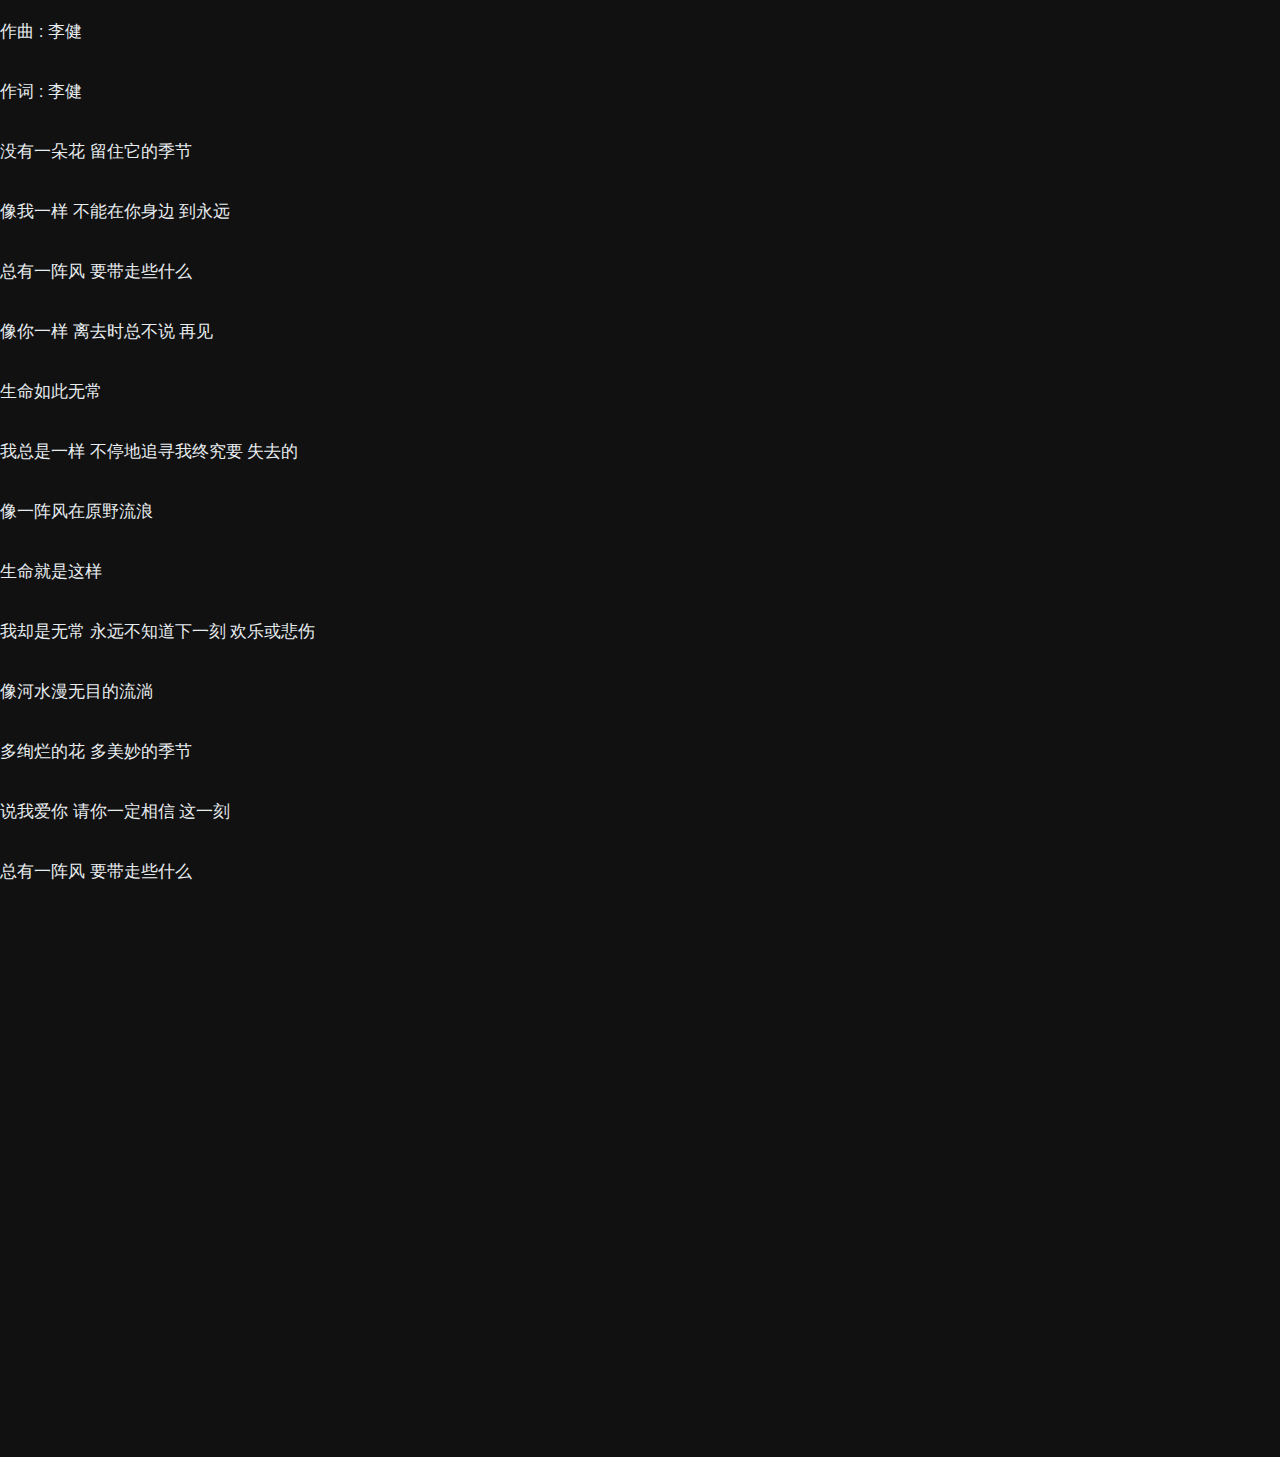
==== commit e496616c: "UPDATE: update the word cloud realted part" ====
--- a/ERG3010_project/templates/lyrics.html
+++ b/ERG3010_project/templates/lyrics.html
@@ -28,7 +28,85 @@
 	<body>
 	
 		<p>
-    	Wall material entire need. Memory play hot. Knowledge reason stay hair wait expect film maintain.
+    	作曲 : 李健
+		</p>
+		<p>
+    	 作词 : 李健
+		</p>
+		<p>
+    	没有一朵花 留住它的季节
+		</p>
+		<p>
+    	像我一样 不能在你身边 到永远
+		</p>
+		<p>
+    	总有一阵风 要带走些什么
+		</p>
+		<p>
+    	像你一样 离去时总不说 再见
+		</p>
+		<p>
+    	生命如此无常
+		</p>
+		<p>
+    	我总是一样 不停地追寻我终究要 失去的
+		</p>
+		<p>
+    	像一阵风在原野流浪
+		</p>
+		<p>
+    	生命就是这样
+		</p>
+		<p>
+    	我却是无常 永远不知道下一刻 欢乐或悲伤
+		</p>
+		<p>
+    	像河水漫无目的流淌
+		</p>
+		<p>
+    	多绚烂的花 多美妙的季节
+		</p>
+		<p>
+    	说我爱你 请你一定相信 这一刻
+		</p>
+		<p>
+    	
+		</p>
+		<p>
+    	总有一阵风 要带走些什么
+		</p>
+		<p>
+    	像你一样 离去时总不说 再见
+		</p>
+		<p>
+    	生命如此无常
+		</p>
+		<p>
+    	我总是一样 不停地追寻我终究要 失去的
+		</p>
+		<p>
+    	
+		</p>
+		<p>
+    	
+		</p>
+		<p>
+    	像一阵风在原野流浪
+		</p>
+		<p>
+    	生命就是这样
+		</p>
+		<p>
+    	我却是无常 永远不知道下一刻 欢乐或悲伤
+		</p>
+		<p>
+    	像河水漫无目的流淌
+		</p>
+		<p>
+    	多绚烂的花 多美妙的季节
+		</p>
+		<p>
+    	我说爱你 请你一定相信 这一切
 		</p>
 	</body>
 	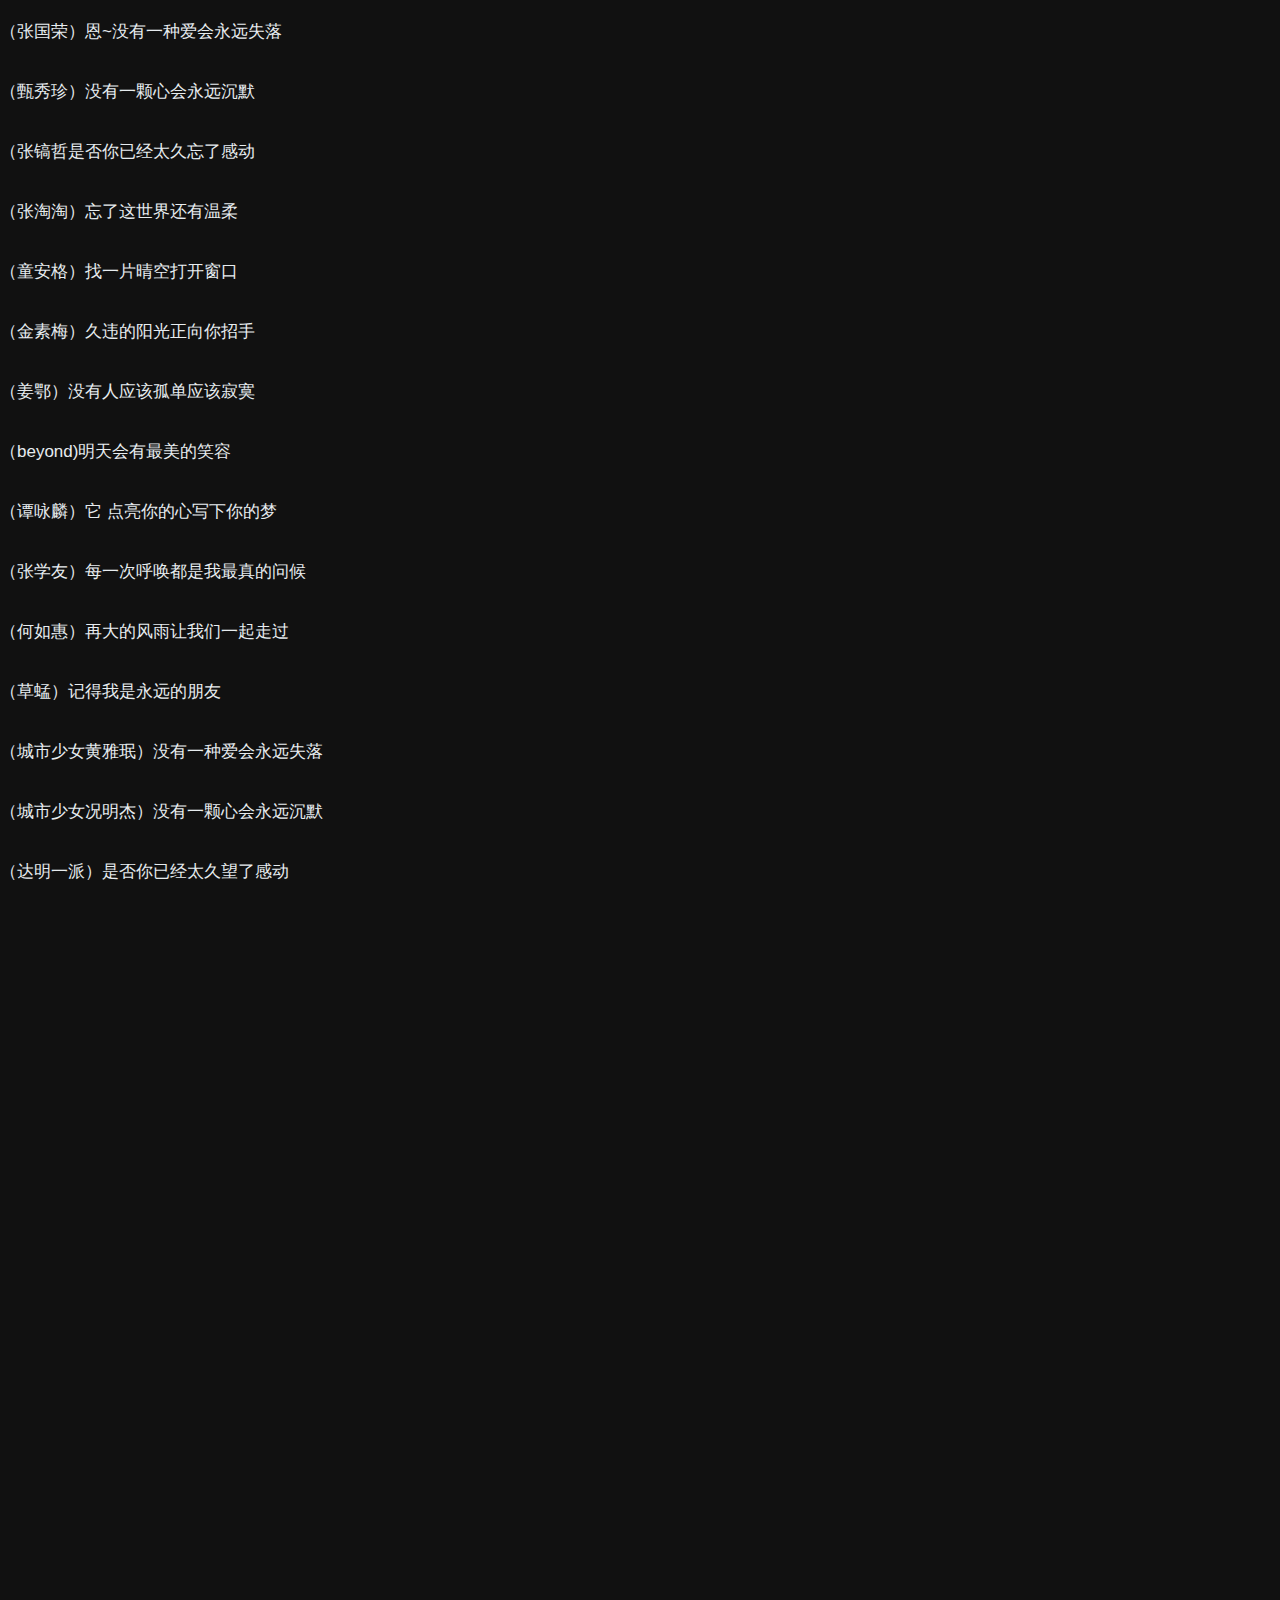
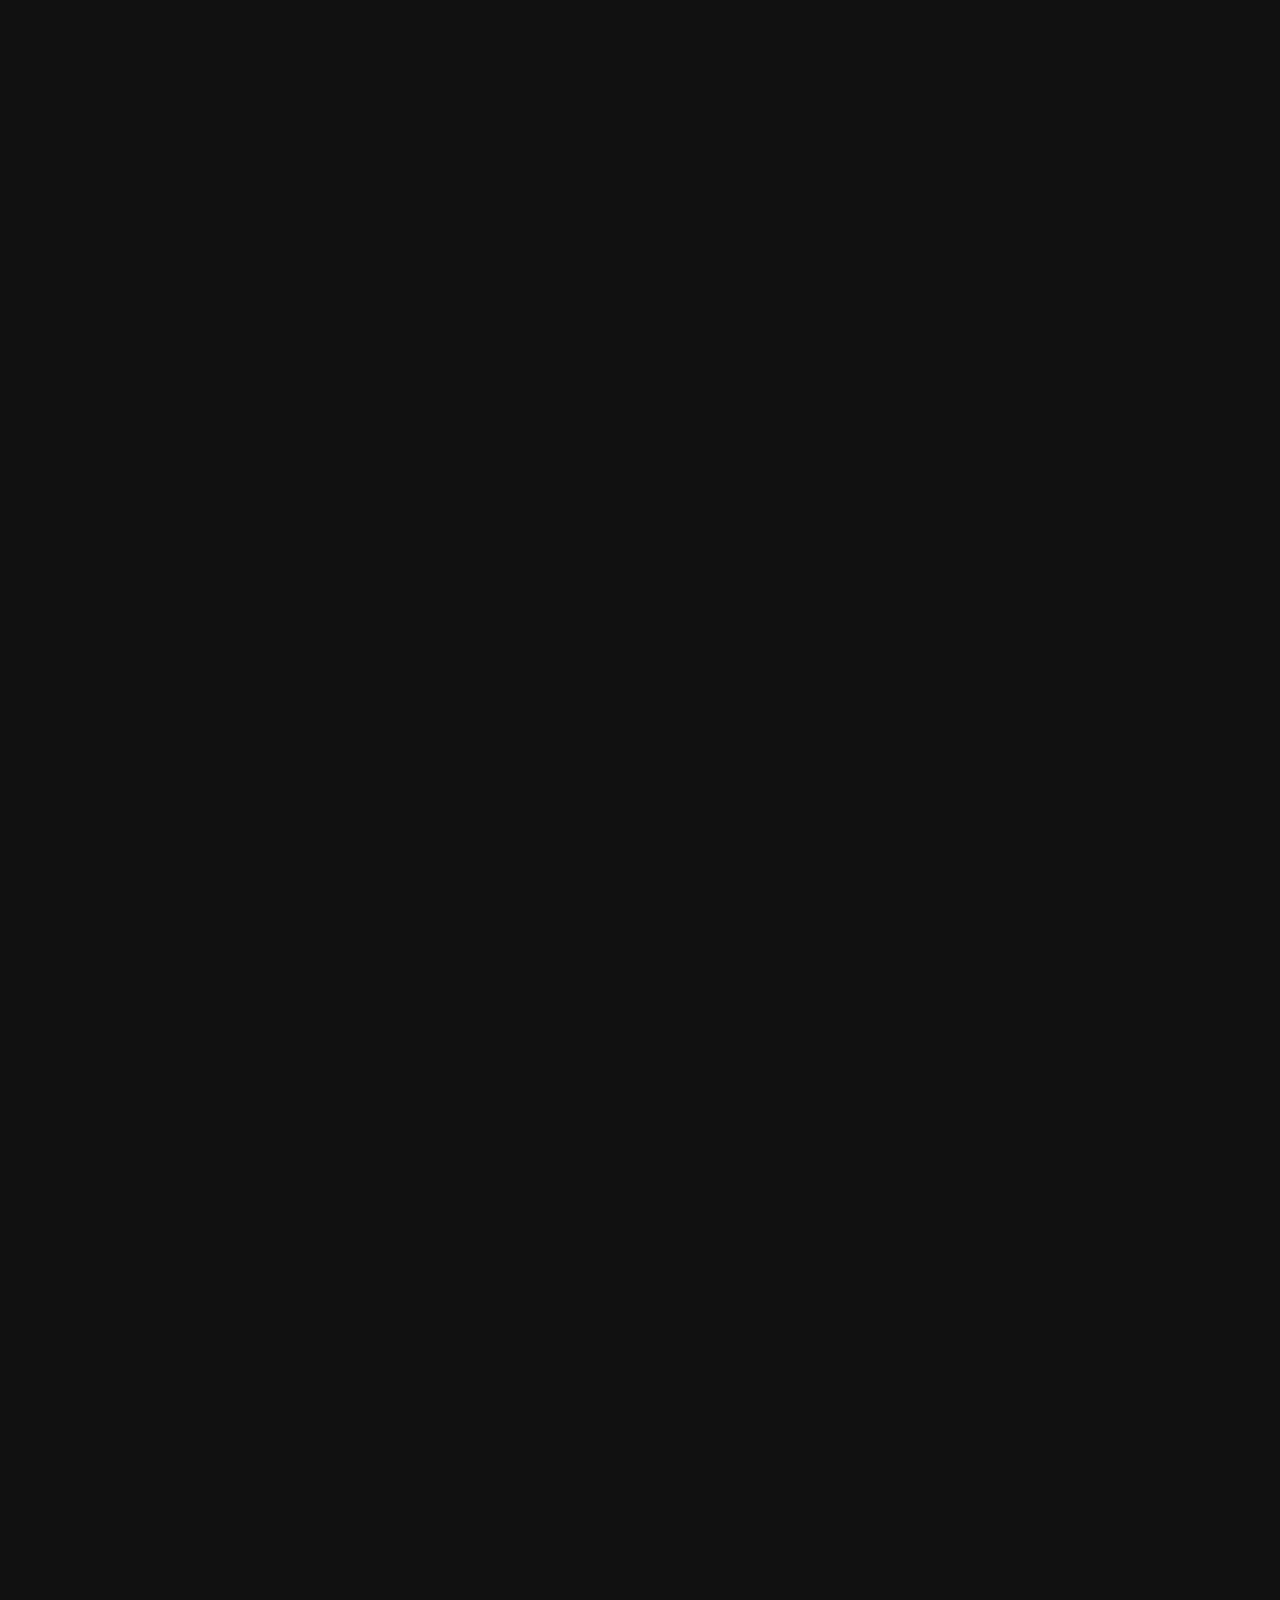
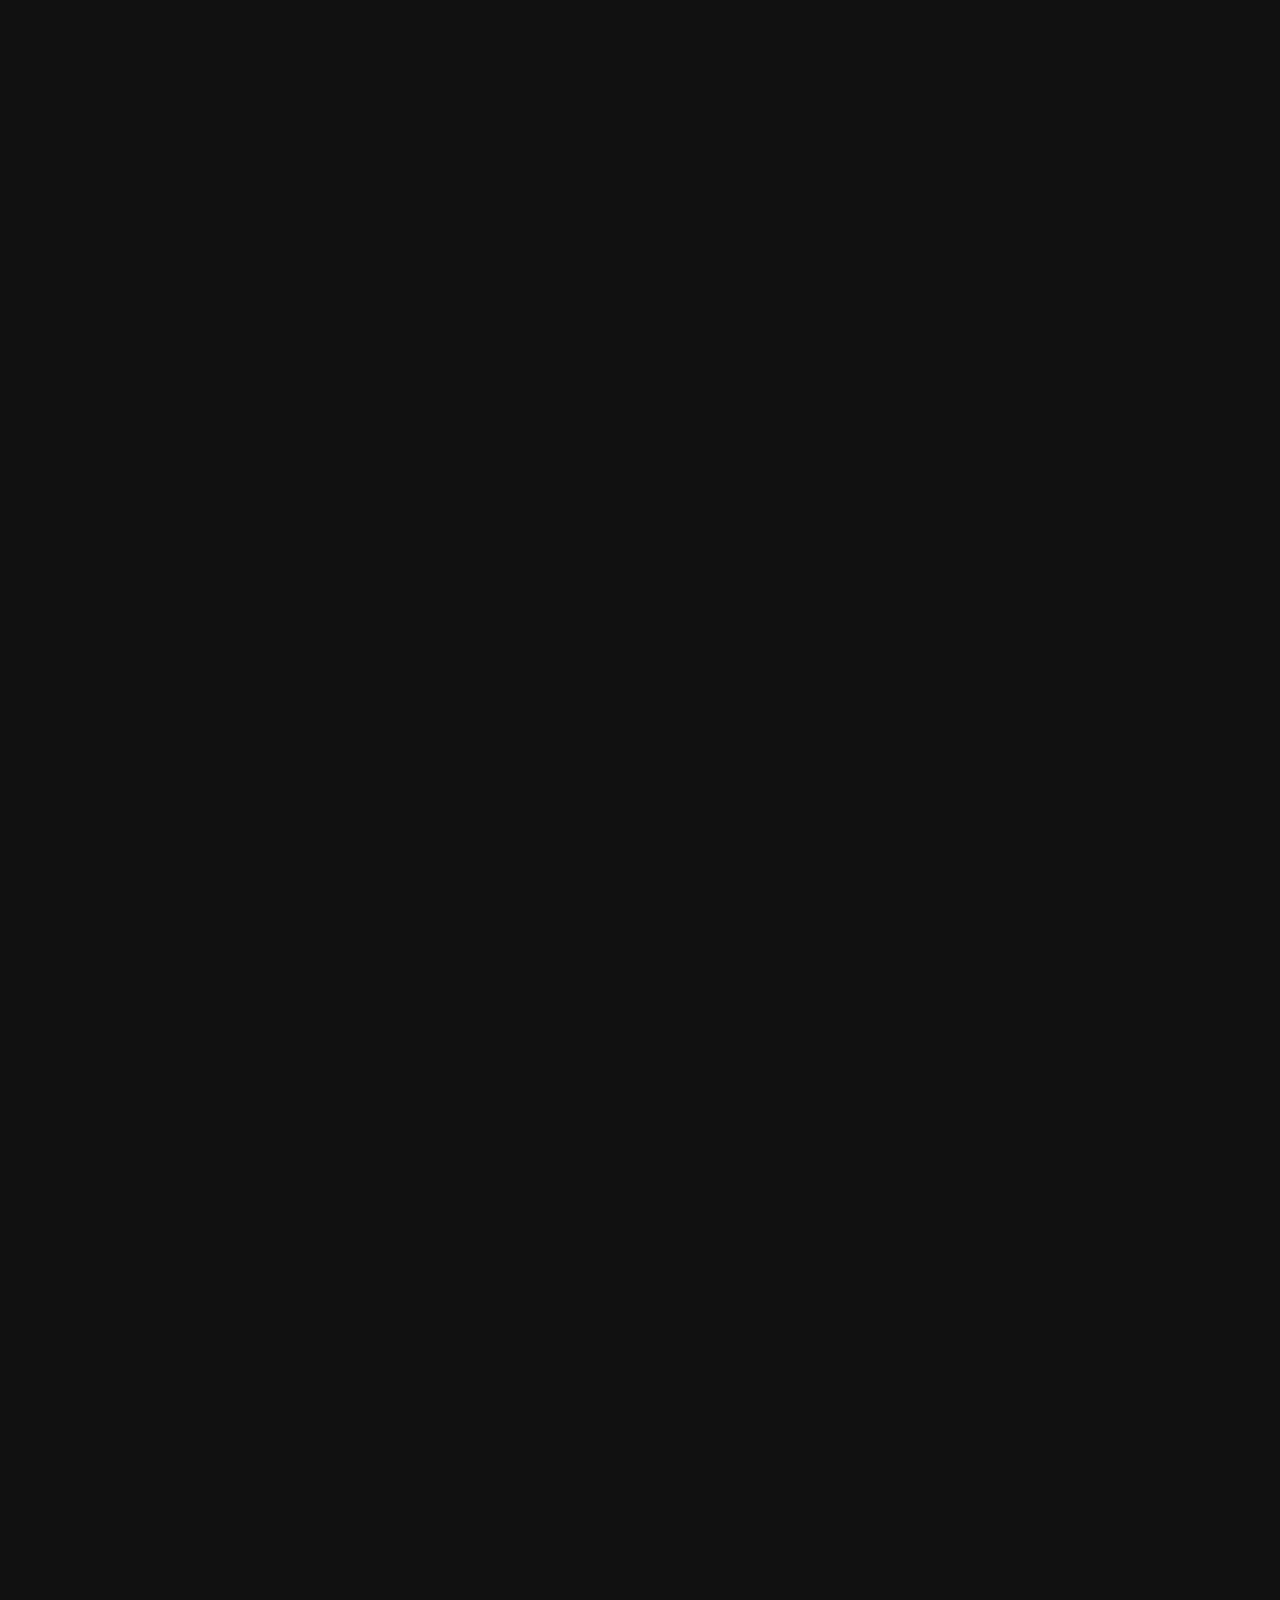
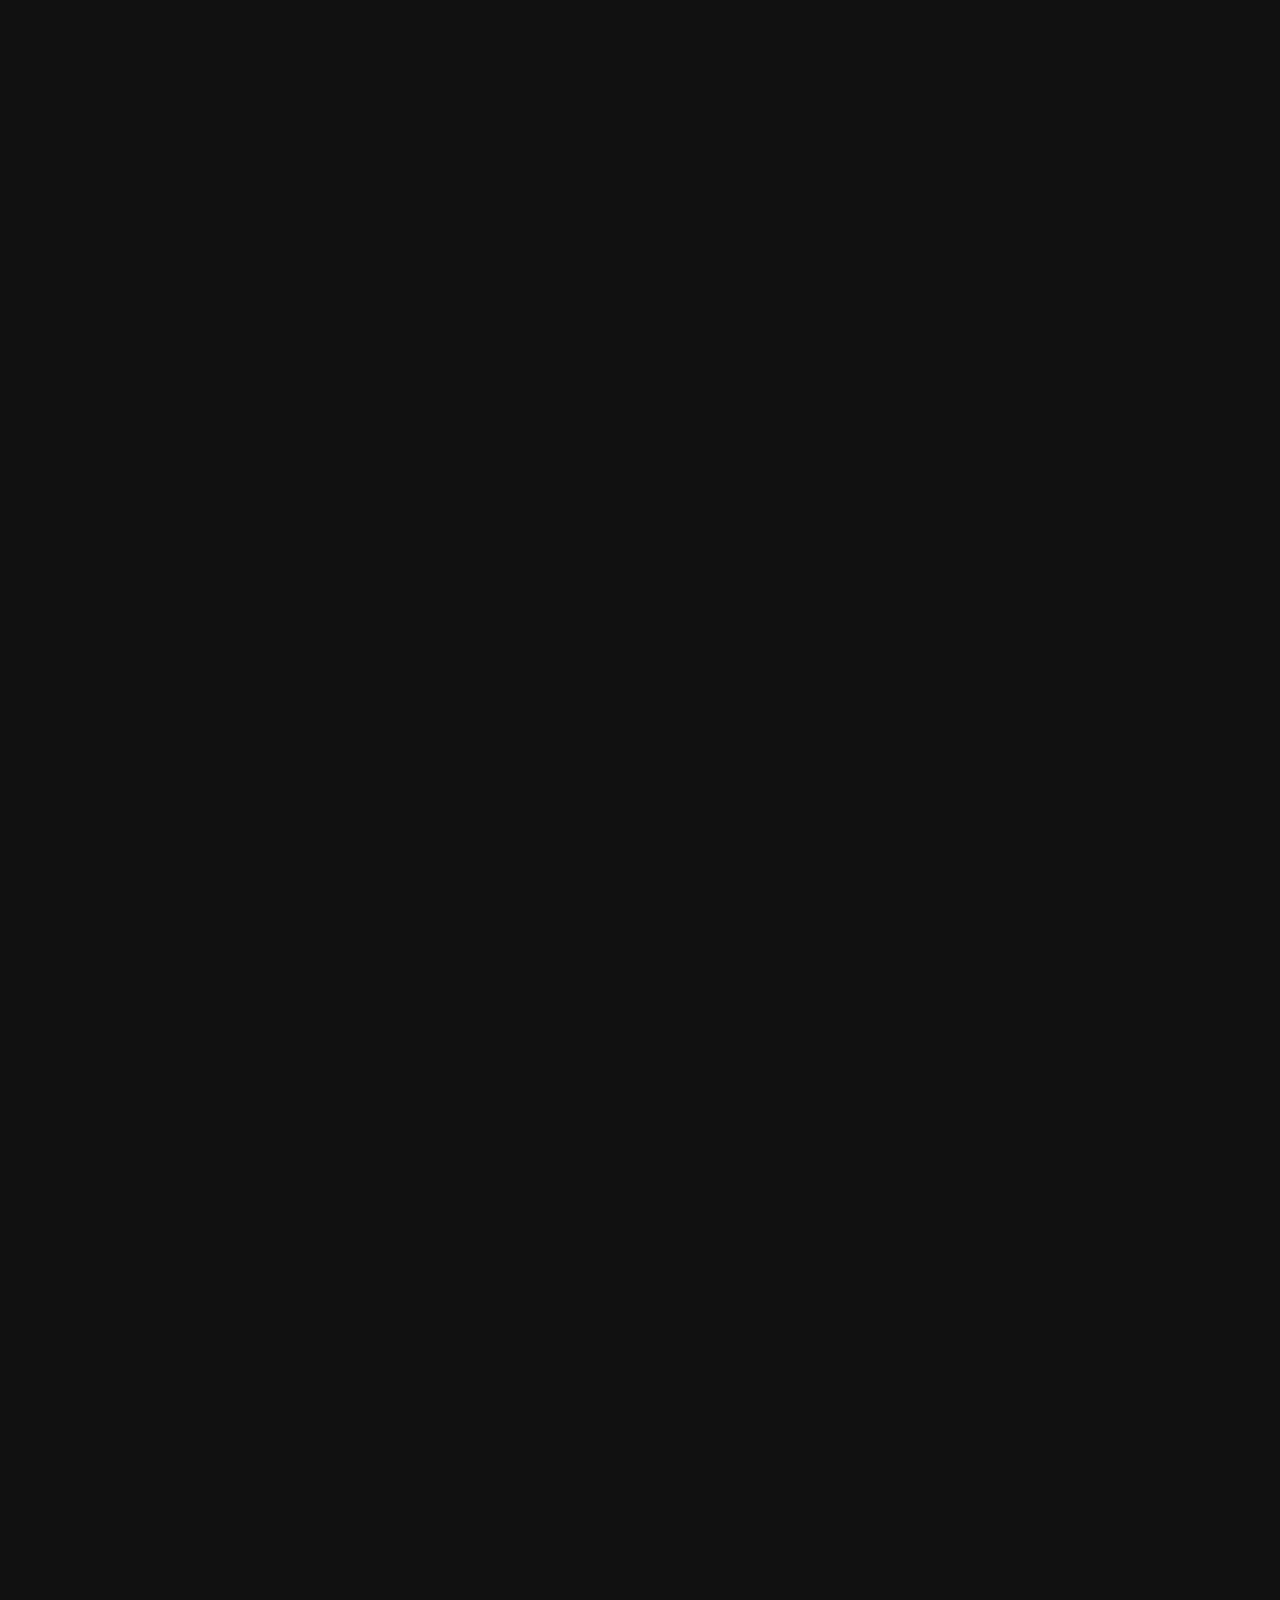
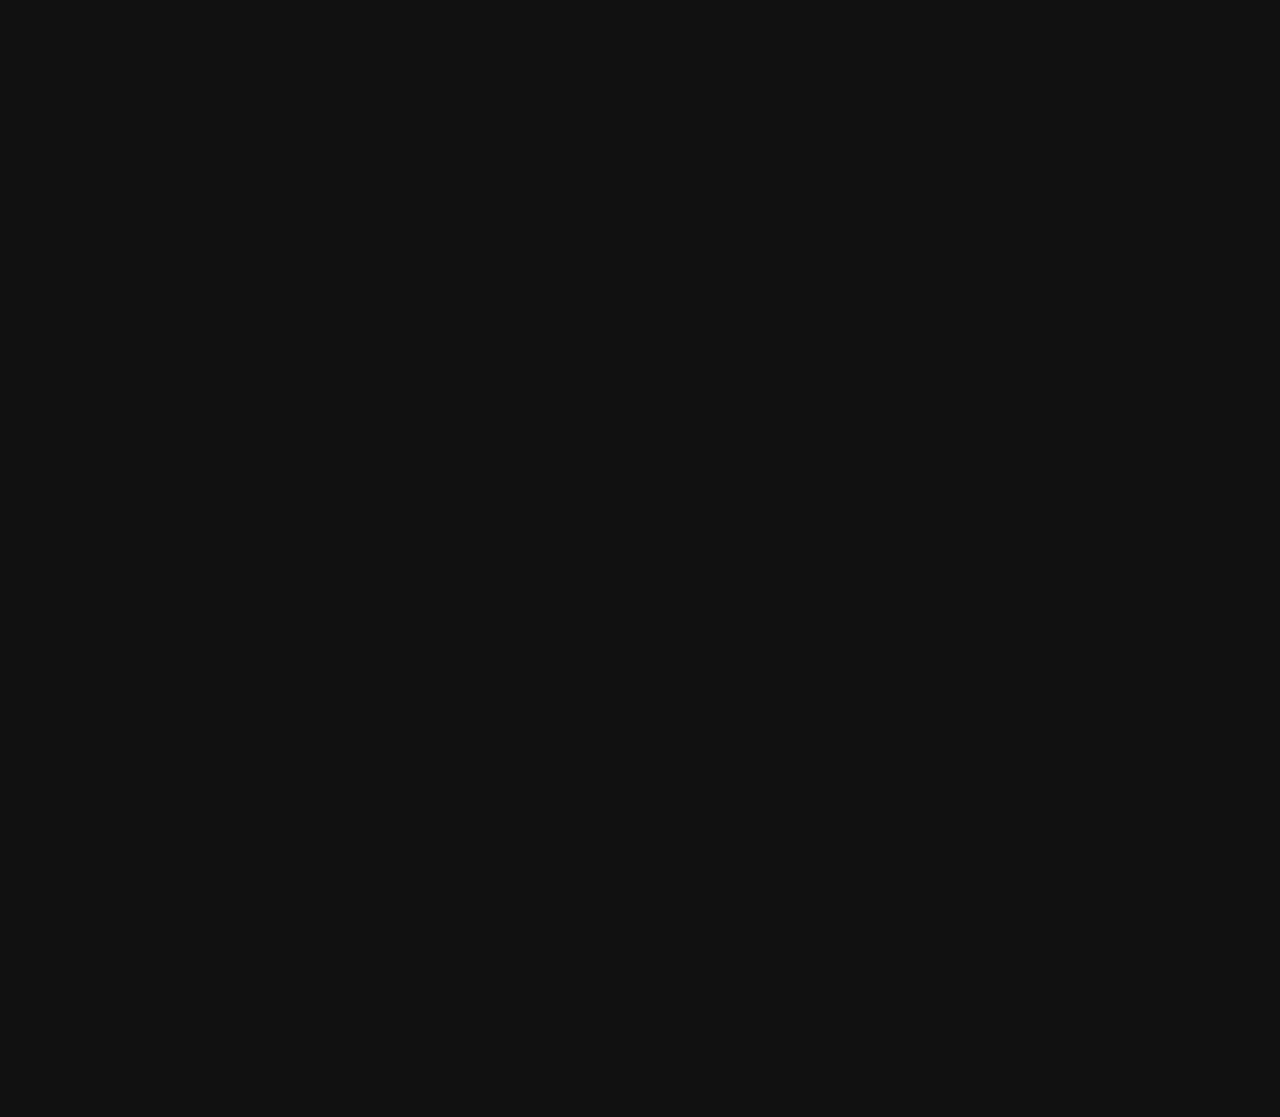
==== commit fffbe902: "Add:timeline generator" ====
--- a/ERG3010_project/templates/lyrics.html
+++ b/ERG3010_project/templates/lyrics.html
@@ -28,85 +28,391 @@
 	<body>
 	
 		<p>
-    	作曲 : 李健
-		</p>
-		<p>
-    	 作词 : 李健
-		</p>
-		<p>
-    	没有一朵花 留住它的季节
-		</p>
-		<p>
-    	像我一样 不能在你身边 到永远
-		</p>
-		<p>
-    	总有一阵风 要带走些什么
-		</p>
-		<p>
-    	像你一样 离去时总不说 再见
-		</p>
-		<p>
-    	生命如此无常
-		</p>
-		<p>
-    	我总是一样 不停地追寻我终究要 失去的
-		</p>
-		<p>
-    	像一阵风在原野流浪
-		</p>
-		<p>
-    	生命就是这样
-		</p>
-		<p>
-    	我却是无常 永远不知道下一刻 欢乐或悲伤
-		</p>
-		<p>
-    	像河水漫无目的流淌
-		</p>
-		<p>
-    	多绚烂的花 多美妙的季节
-		</p>
-		<p>
-    	说我爱你 请你一定相信 这一刻
+    	（张国荣）恩~没有一种爱会永远失落
+		</p>
+		<p>
+    	（甄秀珍）没有一颗心会永远沉默
+		</p>
+		<p>
+    	（张镐哲是否你已经太久忘了感动
+		</p>
+		<p>
+    	（张淘淘）忘了这世界还有温柔
+		</p>
+		<p>
+    	（童安格）找一片晴空打开窗口
+		</p>
+		<p>
+    	（金素梅）久违的阳光正向你招手
+		</p>
+		<p>
+    	（姜鄂）没有人应该孤单应该寂寞
+		</p>
+		<p>
+    	（beyond)明天会有最美的笑容
+		</p>
+		<p>
+    	（谭咏麟）它 点亮你的心写下你的梦
+		</p>
+		<p>
+    	（张学友）每一次呼唤都是我最真的问候
+		</p>
+		<p>
+    	（何如惠）再大的风雨让我们一起走过
+		</p>
+		<p>
+    	（草蜢）记得我是永远的朋友
 		</p>
 		<p>
     	
 		</p>
 		<p>
-    	总有一阵风 要带走些什么
-		</p>
-		<p>
-    	像你一样 离去时总不说 再见
-		</p>
-		<p>
-    	生命如此无常
-		</p>
-		<p>
-    	我总是一样 不停地追寻我终究要 失去的
+    	（城市少女黄雅珉）没有一种爱会永远失落
+		</p>
+		<p>
+    	（城市少女况明杰）没有一颗心会永远沉默
+		</p>
+		<p>
+    	（达明一派）是否你已经太久望了感动
+		</p>
+		<p>
+    	（柏安妮）忘了这世界还有温柔
+		</p>
+		<p>
+    	（何家劲）找一片晴空打开窗口
+		</p>
+		<p>
+    	（李傲梅）久违的阳光正向你招手
+		</p>
+		<p>
+    	（周治平）没有人应该孤单应该寂寞
+		</p>
+		<p>
+    	（郑婷）明天会有最美的笑容
+		</p>
+		<p>
+    	（合唱）点亮你的心 写下你的梦
+		</p>
+		<p>
+    	每一次呼唤都是我最真的问候
+		</p>
+		<p>
+    	再大的风雨让我们一起走过
+		</p>
+		<p>
+    	记得我是永远的朋友 ...
+		</p>
+		<p>
+    	（合唱）点亮你的心写下你的梦
+		</p>
+		<p>
+    	每一次呼唤都是我最真的问候
+		</p>
+		<p>
+    	再大的风雨让我们一起走过
+		</p>
+		<p>
+    	记得我是永远的朋友 ...
+		</p>
+		<p>
+    	（谭咏麟）点亮你的心 写下你的梦
+		</p>
+		<p>
+    	（张学友）每一次呼唤都是我最真的问候
+		</p>
+		<p>
+    	（何如惠）再大的风雨让我们一起走过
+		</p>
+		<p>
+    	记得我是永远的朋友 ...（张国荣）恩~没有一种爱会永远失落
+		</p>
+		<p>
+    	（甄秀珍）没有一颗心会永远沉默
+		</p>
+		<p>
+    	（张镐哲是否你已经太久忘了感动
+		</p>
+		<p>
+    	（张淘淘）忘了这世界还有温柔
+		</p>
+		<p>
+    	（童安格）找一片晴空打开窗口
+		</p>
+		<p>
+    	（金素梅）久违的阳光正向你招手
+		</p>
+		<p>
+    	（姜鄂）没有人应该孤单应该寂寞
+		</p>
+		<p>
+    	（beyond)明天会有最美的笑容
+		</p>
+		<p>
+    	（谭咏麟）它 点亮你的心写下你的梦
+		</p>
+		<p>
+    	（张学友）每一次呼唤都是我最真的问候
+		</p>
+		<p>
+    	（何如惠）再大的风雨让我们一起走过
+		</p>
+		<p>
+    	（草蜢）记得我是永远的朋友
 		</p>
 		<p>
     	
 		</p>
 		<p>
+    	（城市少女黄雅珉）没有一种爱会永远失落
+		</p>
+		<p>
+    	（城市少女况明杰）没有一颗心会永远沉默
+		</p>
+		<p>
+    	（达明一派）是否你已经太久望了感动
+		</p>
+		<p>
+    	（柏安妮）忘了这世界还有温柔
+		</p>
+		<p>
+    	（何家劲）找一片晴空打开窗口
+		</p>
+		<p>
+    	（李傲梅）久违的阳光正向你招手
+		</p>
+		<p>
+    	（周治平）没有人应该孤单应该寂寞
+		</p>
+		<p>
+    	（郑婷）明天会有最美的笑容
+		</p>
+		<p>
+    	（合唱）点亮你的心 写下你的梦
+		</p>
+		<p>
+    	每一次呼唤都是我最真的问候
+		</p>
+		<p>
+    	再大的风雨让我们一起走过
+		</p>
+		<p>
+    	记得我是永远的朋友 ...
+		</p>
+		<p>
+    	（合唱）点亮你的心写下你的梦
+		</p>
+		<p>
+    	每一次呼唤都是我最真的问候
+		</p>
+		<p>
+    	再大的风雨让我们一起走过
+		</p>
+		<p>
+    	记得我是永远的朋友 ...
+		</p>
+		<p>
+    	（谭咏麟）点亮你的心 写下你的梦
+		</p>
+		<p>
+    	（张学友）每一次呼唤都是我最真的问候
+		</p>
+		<p>
+    	（何如惠）再大的风雨让我们一起走过
+		</p>
+		<p>
+    	记得我是永远的朋友 ...（张国荣）恩~没有一种爱会永远失落
+		</p>
+		<p>
+    	（甄秀珍）没有一颗心会永远沉默
+		</p>
+		<p>
+    	（张镐哲是否你已经太久忘了感动
+		</p>
+		<p>
+    	（张淘淘）忘了这世界还有温柔
+		</p>
+		<p>
+    	（童安格）找一片晴空打开窗口
+		</p>
+		<p>
+    	（金素梅）久违的阳光正向你招手
+		</p>
+		<p>
+    	（姜鄂）没有人应该孤单应该寂寞
+		</p>
+		<p>
+    	（beyond)明天会有最美的笑容
+		</p>
+		<p>
+    	（谭咏麟）它 点亮你的心写下你的梦
+		</p>
+		<p>
+    	（张学友）每一次呼唤都是我最真的问候
+		</p>
+		<p>
+    	（何如惠）再大的风雨让我们一起走过
+		</p>
+		<p>
+    	（草蜢）记得我是永远的朋友
+		</p>
+		<p>
     	
 		</p>
 		<p>
-    	像一阵风在原野流浪
-		</p>
-		<p>
-    	生命就是这样
-		</p>
-		<p>
-    	我却是无常 永远不知道下一刻 欢乐或悲伤
-		</p>
-		<p>
-    	像河水漫无目的流淌
-		</p>
-		<p>
-    	多绚烂的花 多美妙的季节
-		</p>
-		<p>
-    	我说爱你 请你一定相信 这一切
+    	（城市少女黄雅珉）没有一种爱会永远失落
+		</p>
+		<p>
+    	（城市少女况明杰）没有一颗心会永远沉默
+		</p>
+		<p>
+    	（达明一派）是否你已经太久望了感动
+		</p>
+		<p>
+    	（柏安妮）忘了这世界还有温柔
+		</p>
+		<p>
+    	（何家劲）找一片晴空打开窗口
+		</p>
+		<p>
+    	（李傲梅）久违的阳光正向你招手
+		</p>
+		<p>
+    	（周治平）没有人应该孤单应该寂寞
+		</p>
+		<p>
+    	（郑婷）明天会有最美的笑容
+		</p>
+		<p>
+    	（合唱）点亮你的心 写下你的梦
+		</p>
+		<p>
+    	每一次呼唤都是我最真的问候
+		</p>
+		<p>
+    	再大的风雨让我们一起走过
+		</p>
+		<p>
+    	记得我是永远的朋友 ...
+		</p>
+		<p>
+    	（合唱）点亮你的心写下你的梦
+		</p>
+		<p>
+    	每一次呼唤都是我最真的问候
+		</p>
+		<p>
+    	再大的风雨让我们一起走过
+		</p>
+		<p>
+    	记得我是永远的朋友 ...
+		</p>
+		<p>
+    	（谭咏麟）点亮你的心 写下你的梦
+		</p>
+		<p>
+    	（张学友）每一次呼唤都是我最真的问候
+		</p>
+		<p>
+    	（何如惠）再大的风雨让我们一起走过
+		</p>
+		<p>
+    	记得我是永远的朋友 ...（张国荣）恩~没有一种爱会永远失落
+		</p>
+		<p>
+    	（甄秀珍）没有一颗心会永远沉默
+		</p>
+		<p>
+    	（张镐哲是否你已经太久忘了感动
+		</p>
+		<p>
+    	（张淘淘）忘了这世界还有温柔
+		</p>
+		<p>
+    	（童安格）找一片晴空打开窗口
+		</p>
+		<p>
+    	（金素梅）久违的阳光正向你招手
+		</p>
+		<p>
+    	（姜鄂）没有人应该孤单应该寂寞
+		</p>
+		<p>
+    	（beyond)明天会有最美的笑容
+		</p>
+		<p>
+    	（谭咏麟）它 点亮你的心写下你的梦
+		</p>
+		<p>
+    	（张学友）每一次呼唤都是我最真的问候
+		</p>
+		<p>
+    	（何如惠）再大的风雨让我们一起走过
+		</p>
+		<p>
+    	（草蜢）记得我是永远的朋友
+		</p>
+		<p>
+    	
+		</p>
+		<p>
+    	（城市少女黄雅珉）没有一种爱会永远失落
+		</p>
+		<p>
+    	（城市少女况明杰）没有一颗心会永远沉默
+		</p>
+		<p>
+    	（达明一派）是否你已经太久望了感动
+		</p>
+		<p>
+    	（柏安妮）忘了这世界还有温柔
+		</p>
+		<p>
+    	（何家劲）找一片晴空打开窗口
+		</p>
+		<p>
+    	（李傲梅）久违的阳光正向你招手
+		</p>
+		<p>
+    	（周治平）没有人应该孤单应该寂寞
+		</p>
+		<p>
+    	（郑婷）明天会有最美的笑容
+		</p>
+		<p>
+    	（合唱）点亮你的心 写下你的梦
+		</p>
+		<p>
+    	每一次呼唤都是我最真的问候
+		</p>
+		<p>
+    	再大的风雨让我们一起走过
+		</p>
+		<p>
+    	记得我是永远的朋友 ...
+		</p>
+		<p>
+    	（合唱）点亮你的心写下你的梦
+		</p>
+		<p>
+    	每一次呼唤都是我最真的问候
+		</p>
+		<p>
+    	再大的风雨让我们一起走过
+		</p>
+		<p>
+    	记得我是永远的朋友 ...
+		</p>
+		<p>
+    	（谭咏麟）点亮你的心 写下你的梦
+		</p>
+		<p>
+    	（张学友）每一次呼唤都是我最真的问候
+		</p>
+		<p>
+    	（何如惠）再大的风雨让我们一起走过
+		</p>
+		<p>
+    	记得我是永远的朋友 ...
 		</p>
 	</body>
 	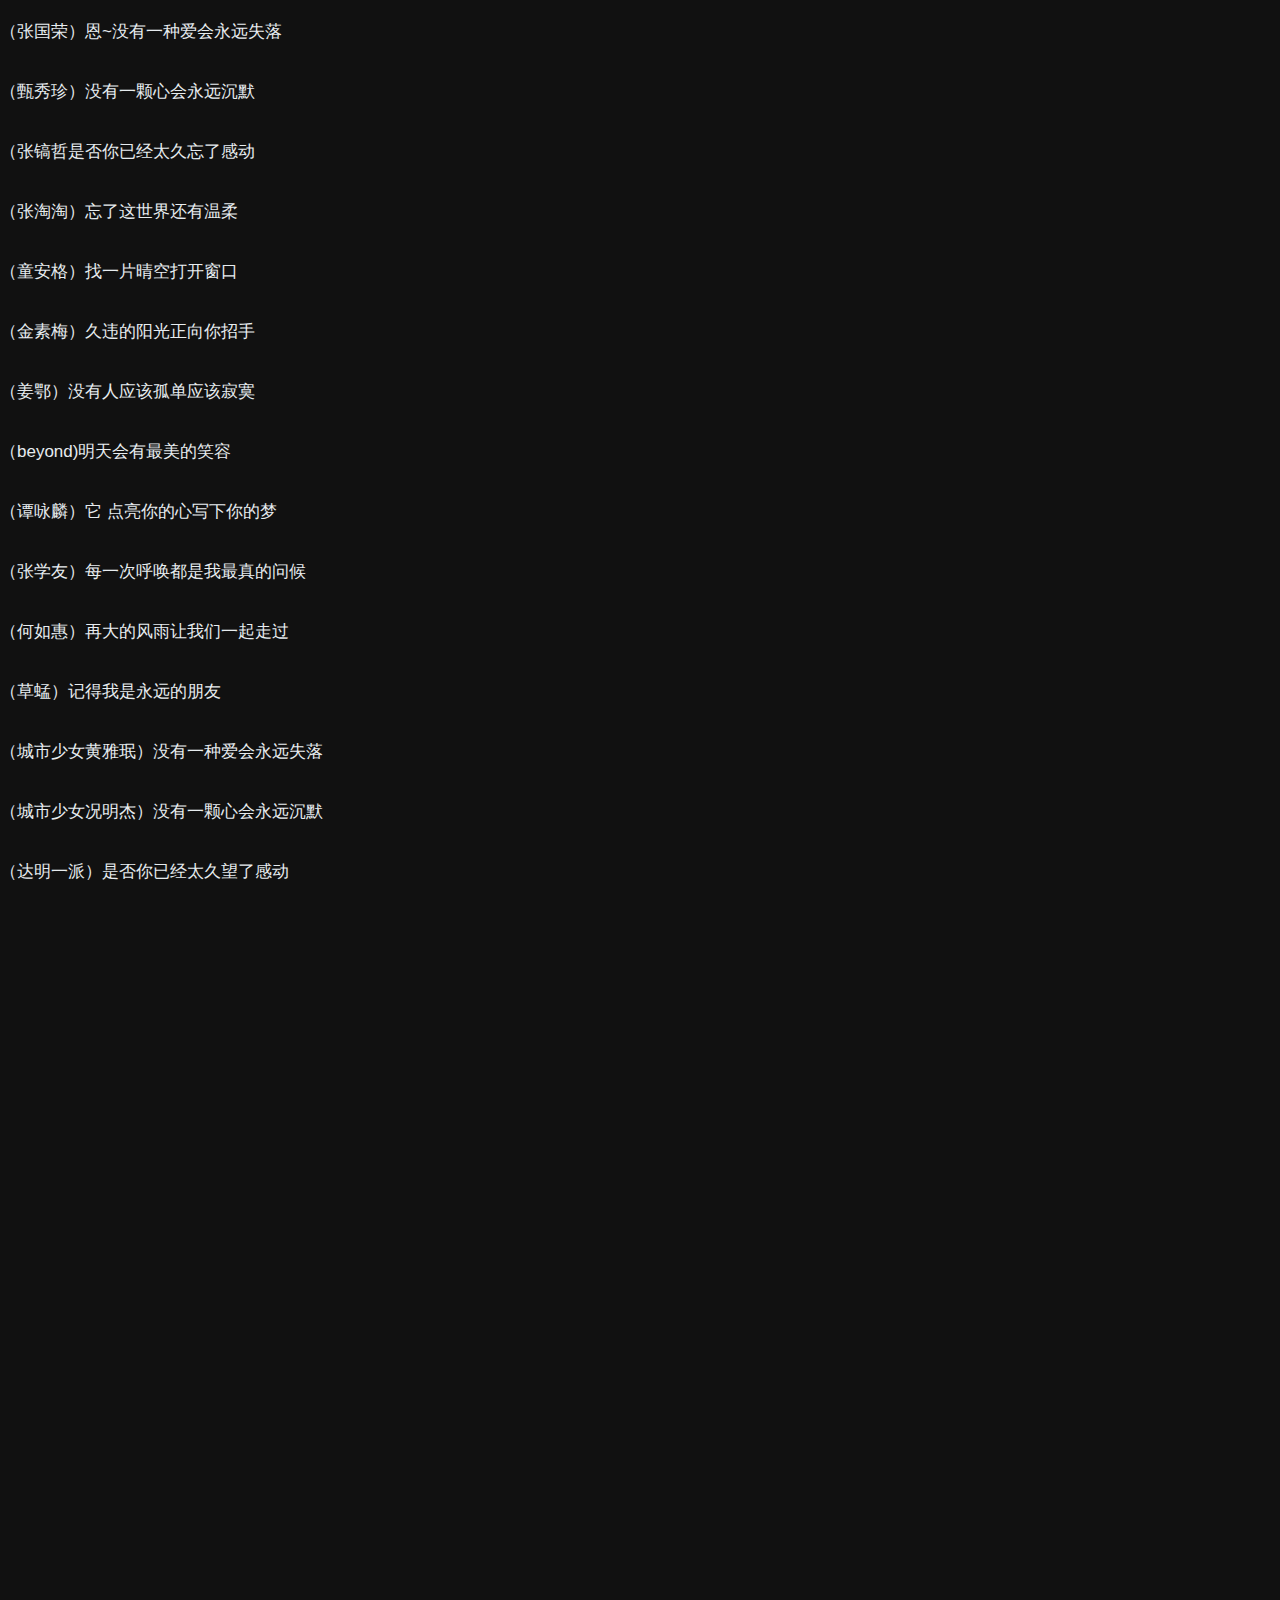
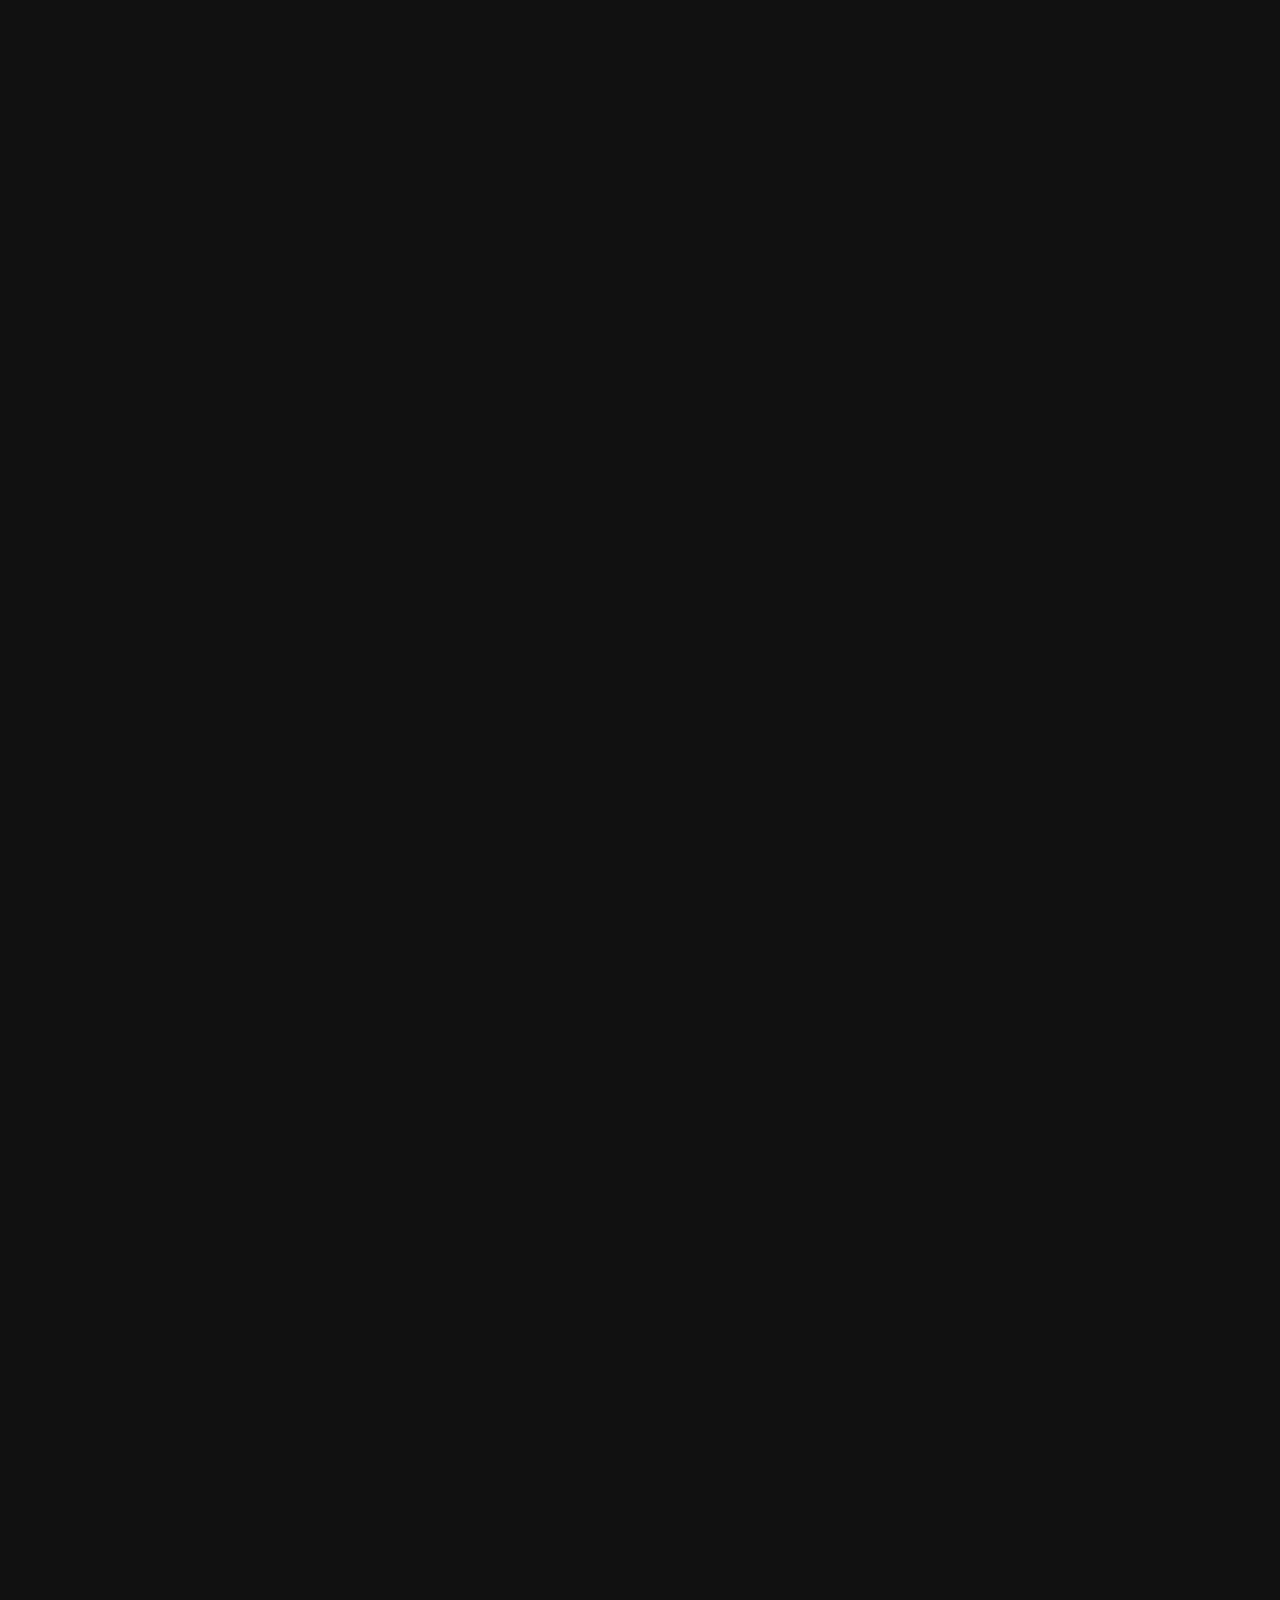
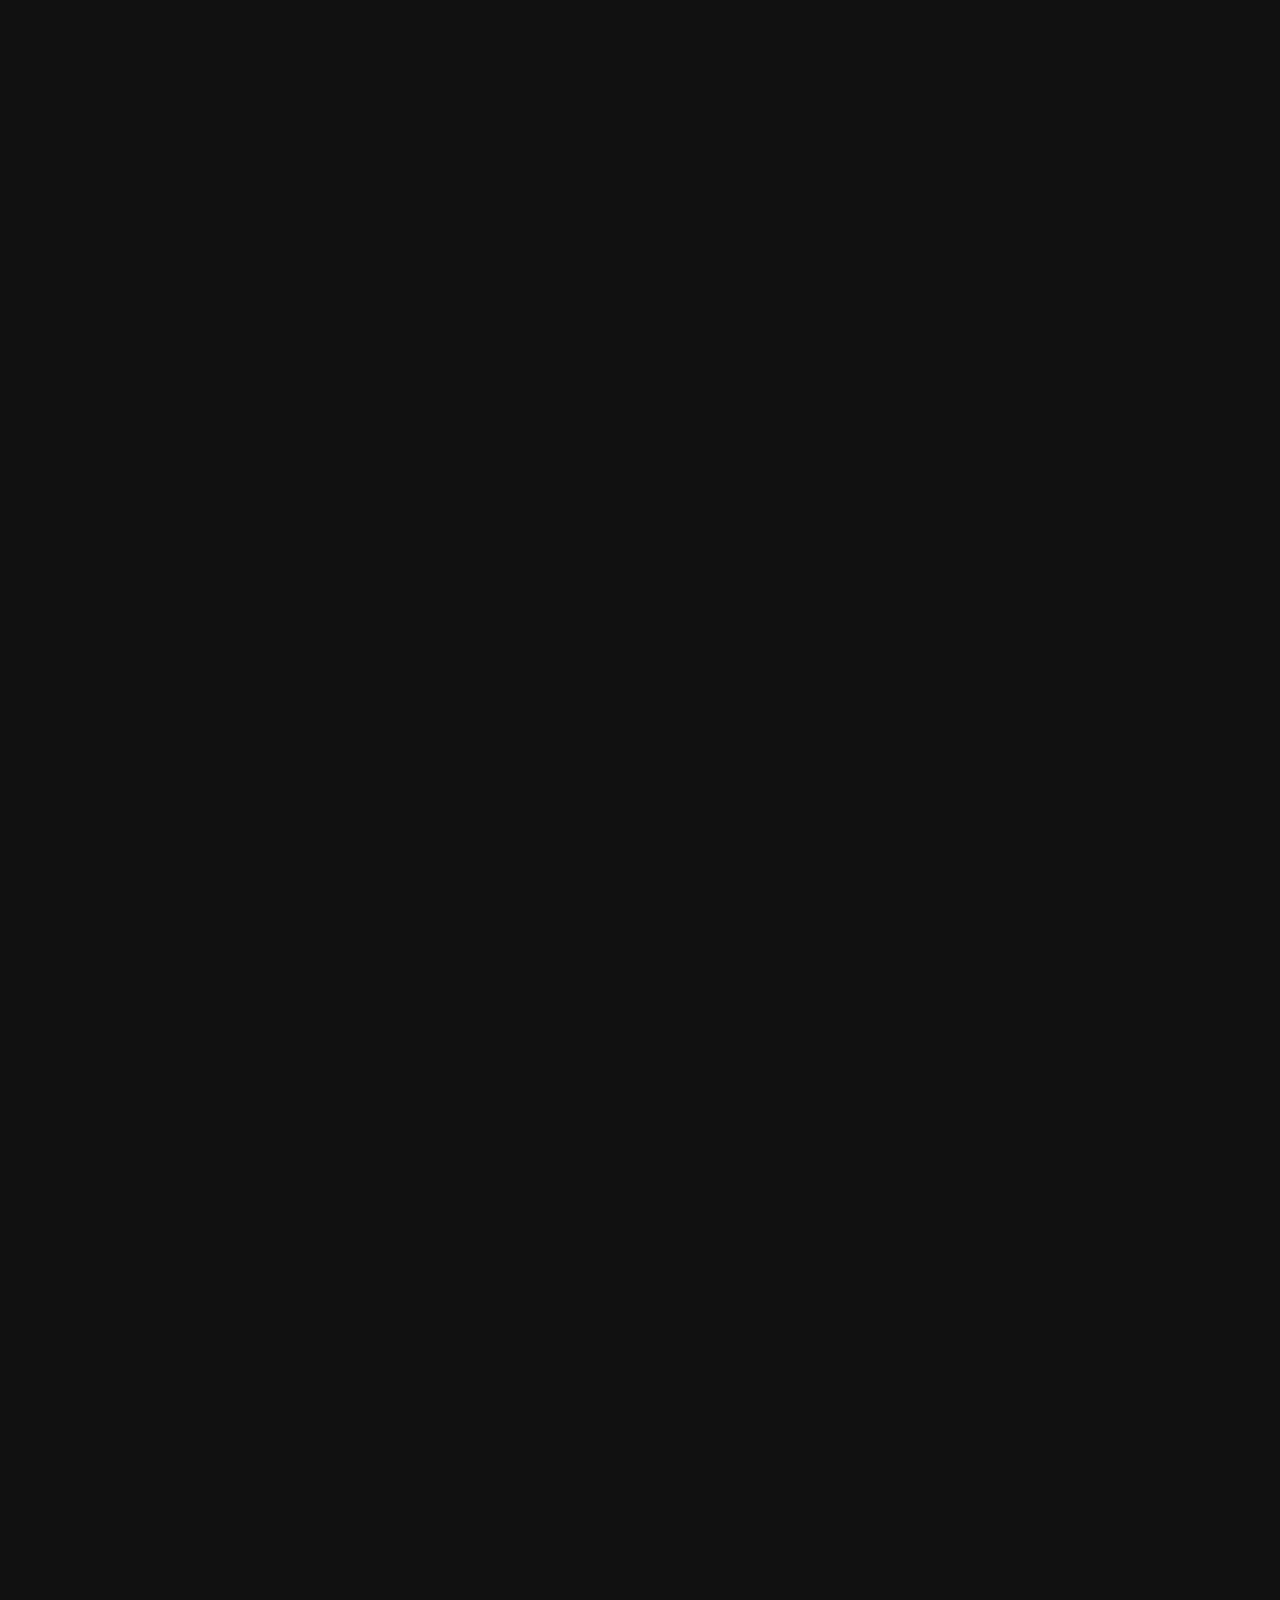
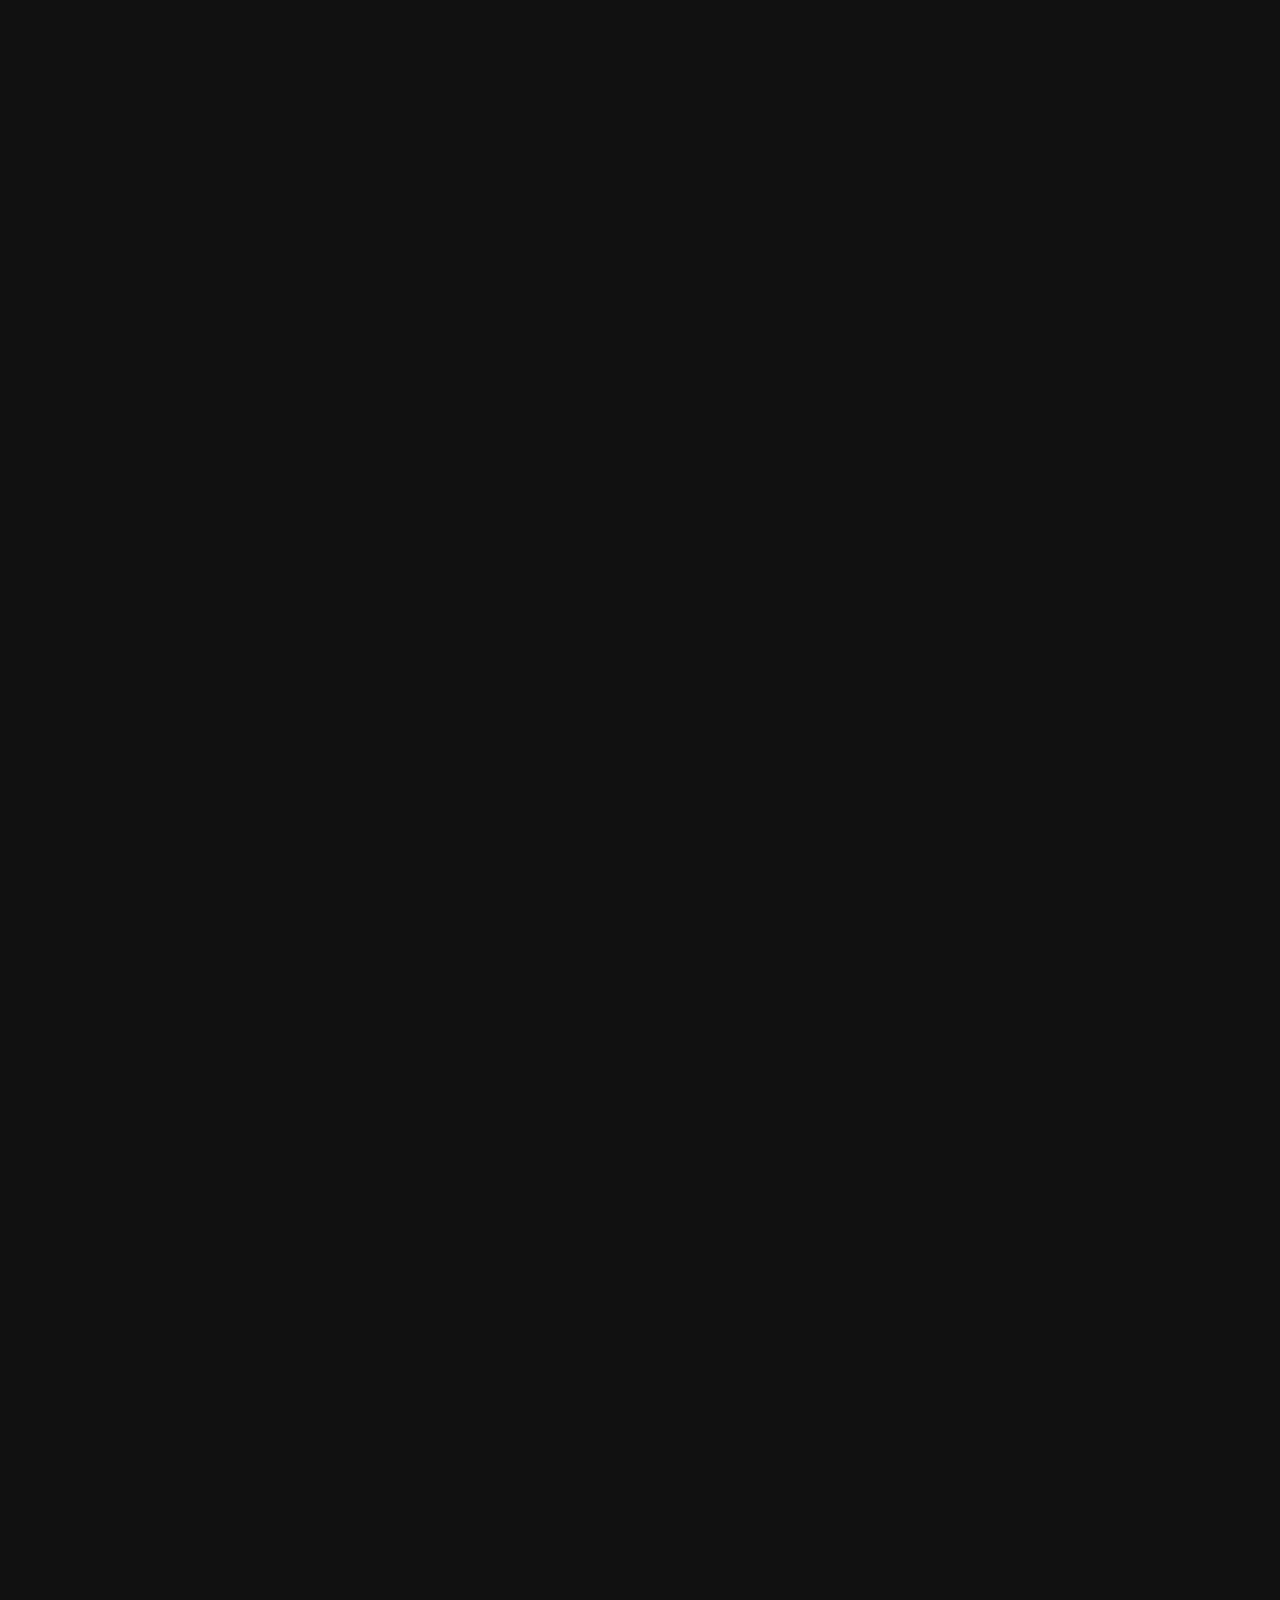
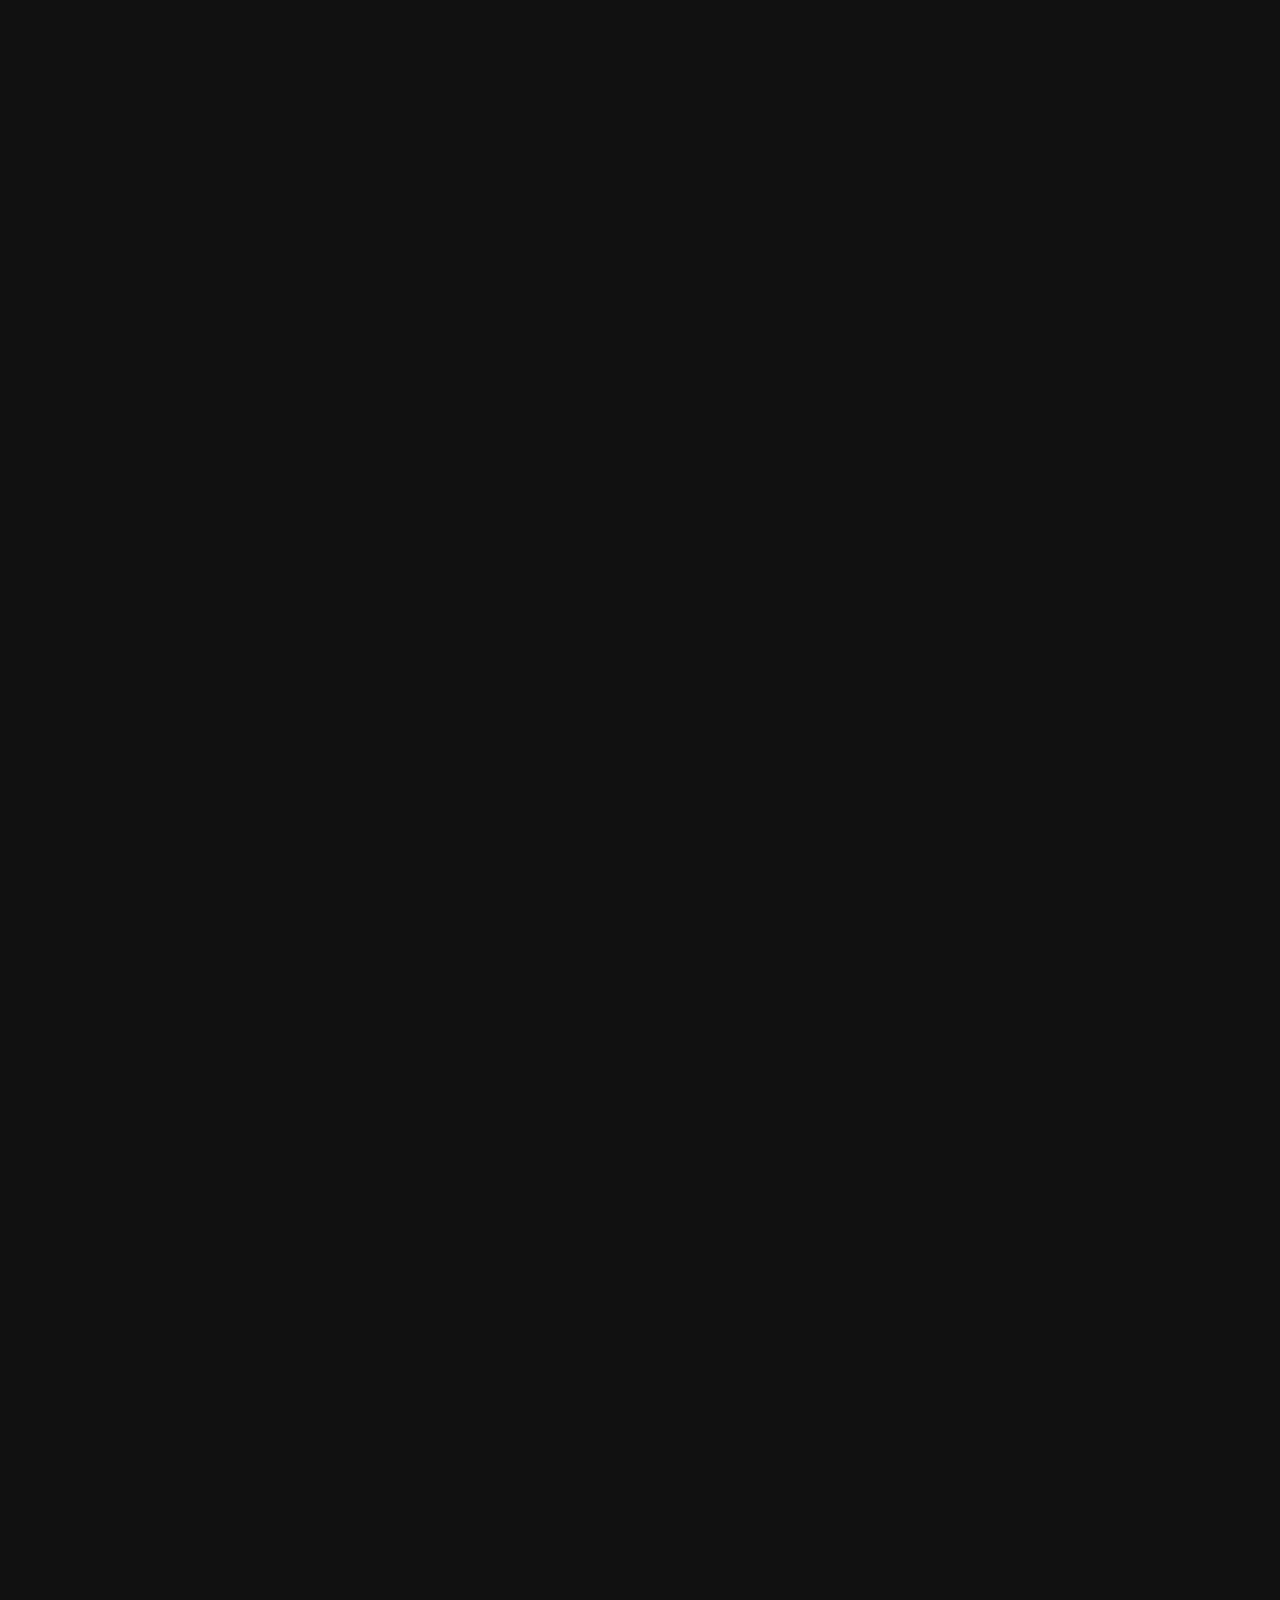
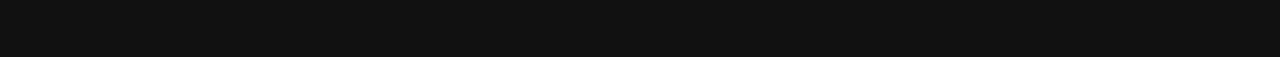
==== commit 03b83f21: "Merge branch 'master' of https://github.com/EricYJA/Flask_MusicDB" ====
--- a/ERG3010_project/templates/lyrics.html
+++ b/ERG3010_project/templates/lyrics.html
@@ -163,6 +163,7 @@
     	
 		</p>
 		<p>
+<<<<<<< HEAD
     	（城市少女黄雅珉）没有一种爱会永远失落
 		</p>
 		<p>
@@ -254,11 +255,24 @@
 		</p>
 		<p>
     	（草蜢）记得我是永远的朋友
+=======
+    	总有一阵风 要带走些什么
+		</p>
+		<p>
+    	像你一样 离去时总不说 再见
+		</p>
+		<p>
+    	生命如此无常
+		</p>
+		<p>
+    	我总是一样 不停地追寻我终究要 失去的
+>>>>>>> e496616cbb423f3210bf790a1ca6dee01924c568
 		</p>
 		<p>
     	
 		</p>
 		<p>
+<<<<<<< HEAD
     	（城市少女黄雅珉）没有一种爱会永远失落
 		</p>
 		<p>
@@ -413,6 +427,27 @@
 		</p>
 		<p>
     	记得我是永远的朋友 ...
+=======
+    	
+		</p>
+		<p>
+    	像一阵风在原野流浪
+		</p>
+		<p>
+    	生命就是这样
+		</p>
+		<p>
+    	我却是无常 永远不知道下一刻 欢乐或悲伤
+		</p>
+		<p>
+    	像河水漫无目的流淌
+		</p>
+		<p>
+    	多绚烂的花 多美妙的季节
+		</p>
+		<p>
+    	我说爱你 请你一定相信 这一切
+>>>>>>> e496616cbb423f3210bf790a1ca6dee01924c568
 		</p>
 	</body>
 	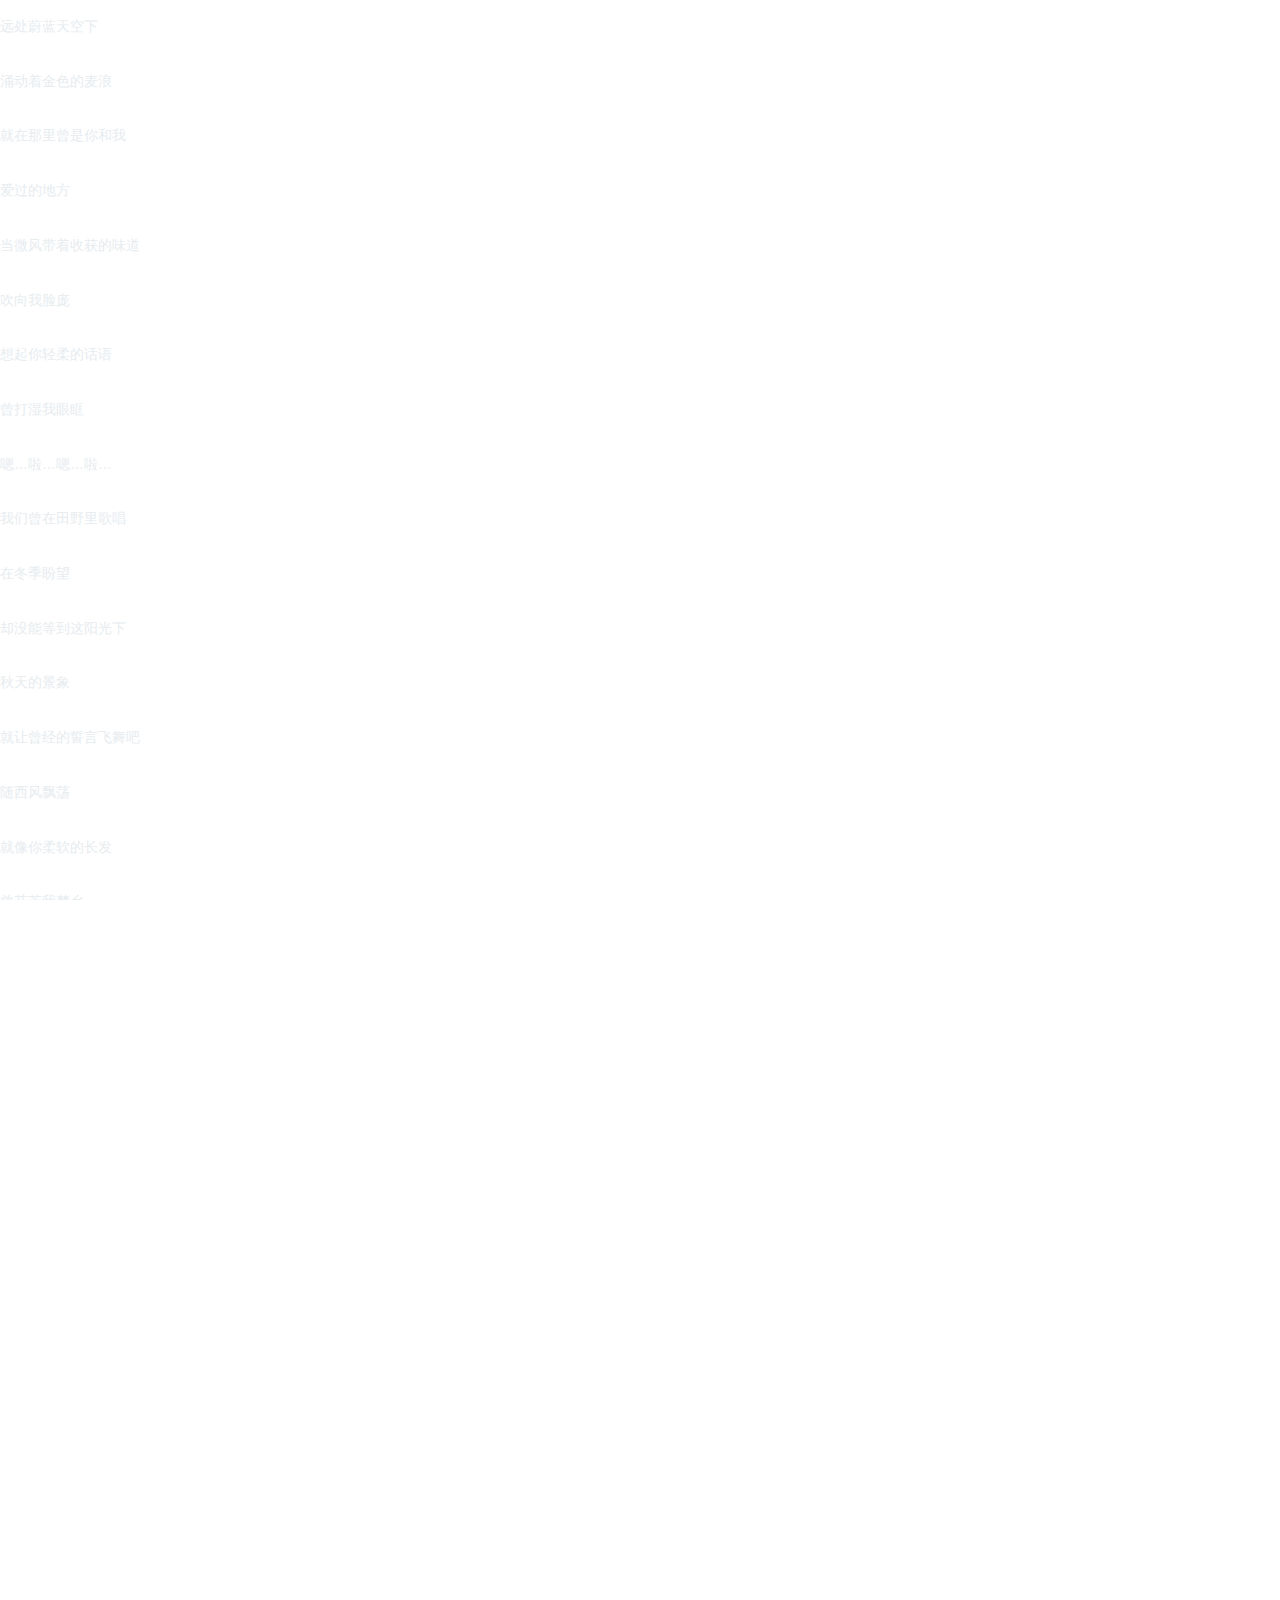
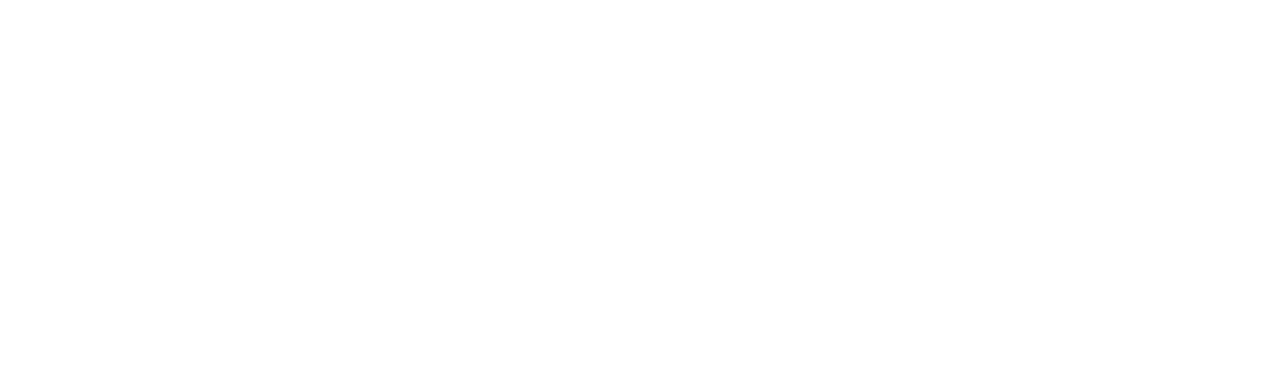
==== commit 4fe0870a: "Update: Graphes" ====
--- a/ERG3010_project/templates/lyrics.html
+++ b/ERG3010_project/templates/lyrics.html
@@ -28,426 +28,118 @@
 	<body>
 	
 		<p>
-    	（张国荣）恩~没有一种爱会永远失落
+    	远处蔚蓝天空下
 		</p>
 		<p>
-    	（甄秀珍）没有一颗心会永远沉默
+    	涌动着金色的麦浪
 		</p>
 		<p>
-    	（张镐哲是否你已经太久忘了感动
+    	就在那里曾是你和我
 		</p>
 		<p>
-    	（张淘淘）忘了这世界还有温柔
+    	爱过的地方
 		</p>
 		<p>
-    	（童安格）找一片晴空打开窗口
+    	当微风带着收获的味道
 		</p>
 		<p>
-    	（金素梅）久违的阳光正向你招手
+    	吹向我脸庞
 		</p>
 		<p>
-    	（姜鄂）没有人应该孤单应该寂寞
+    	想起你轻柔的话语
 		</p>
 		<p>
-    	（beyond)明天会有最美的笑容
+    	曾打湿我眼眶
 		</p>
 		<p>
-    	（谭咏麟）它 点亮你的心写下你的梦
-		</p>
-		<p>
-    	（张学友）每一次呼唤都是我最真的问候
-		</p>
-		<p>
-    	（何如惠）再大的风雨让我们一起走过
-		</p>
-		<p>
-    	（草蜢）记得我是永远的朋友
+    	嗯…啦…嗯…啦…
 		</p>
 		<p>
     	
 		</p>
 		<p>
-    	（城市少女黄雅珉）没有一种爱会永远失落
+    	我们曾在田野里歌唱
 		</p>
 		<p>
-    	（城市少女况明杰）没有一颗心会永远沉默
+    	在冬季盼望
 		</p>
 		<p>
-    	（达明一派）是否你已经太久望了感动
+    	却没能等到这阳光下
 		</p>
 		<p>
-    	（柏安妮）忘了这世界还有温柔
+    	秋天的景象
 		</p>
 		<p>
-    	（何家劲）找一片晴空打开窗口
+    	就让曾经的誓言飞舞吧
 		</p>
 		<p>
-    	（李傲梅）久违的阳光正向你招手
+    	随西风飘荡
 		</p>
 		<p>
-    	（周治平）没有人应该孤单应该寂寞
+    	就像你柔软的长发
 		</p>
 		<p>
-    	（郑婷）明天会有最美的笑容
+    	曾芬芳我梦乡
 		</p>
 		<p>
-    	（合唱）点亮你的心 写下你的梦
-		</p>
-		<p>
-    	每一次呼唤都是我最真的问候
-		</p>
-		<p>
-    	再大的风雨让我们一起走过
-		</p>
-		<p>
-    	记得我是永远的朋友 ...
-		</p>
-		<p>
-    	（合唱）点亮你的心写下你的梦
-		</p>
-		<p>
-    	每一次呼唤都是我最真的问候
-		</p>
-		<p>
-    	再大的风雨让我们一起走过
-		</p>
-		<p>
-    	记得我是永远的朋友 ...
-		</p>
-		<p>
-    	（谭咏麟）点亮你的心 写下你的梦
-		</p>
-		<p>
-    	（张学友）每一次呼唤都是我最真的问候
-		</p>
-		<p>
-    	（何如惠）再大的风雨让我们一起走过
-		</p>
-		<p>
-    	记得我是永远的朋友 ...（张国荣）恩~没有一种爱会永远失落
-		</p>
-		<p>
-    	（甄秀珍）没有一颗心会永远沉默
-		</p>
-		<p>
-    	（张镐哲是否你已经太久忘了感动
-		</p>
-		<p>
-    	（张淘淘）忘了这世界还有温柔
-		</p>
-		<p>
-    	（童安格）找一片晴空打开窗口
-		</p>
-		<p>
-    	（金素梅）久违的阳光正向你招手
-		</p>
-		<p>
-    	（姜鄂）没有人应该孤单应该寂寞
-		</p>
-		<p>
-    	（beyond)明天会有最美的笑容
-		</p>
-		<p>
-    	（谭咏麟）它 点亮你的心写下你的梦
-		</p>
-		<p>
-    	（张学友）每一次呼唤都是我最真的问候
-		</p>
-		<p>
-    	（何如惠）再大的风雨让我们一起走过
-		</p>
-		<p>
-    	（草蜢）记得我是永远的朋友
+    	嗯…啦…嗯…啦…
 		</p>
 		<p>
     	
 		</p>
 		<p>
-<<<<<<< HEAD
-    	（城市少女黄雅珉）没有一种爱会永远失落
+    	远处蔚蓝天空下
 		</p>
 		<p>
-    	（城市少女况明杰）没有一颗心会永远沉默
+    	涌动着金色的麦浪
 		</p>
 		<p>
-    	（达明一派）是否你已经太久望了感动
+    	就在那里曾是你和我
 		</p>
 		<p>
-    	（柏安妮）忘了这世界还有温柔
+    	爱过的地方
 		</p>
 		<p>
-    	（何家劲）找一片晴空打开窗口
+    	当微风带着收获的味道
 		</p>
 		<p>
-    	（李傲梅）久违的阳光正向你招手
+    	吹向我脸庞
 		</p>
 		<p>
-    	（周治平）没有人应该孤单应该寂寞
+    	想起你轻柔的话语
 		</p>
 		<p>
-    	（郑婷）明天会有最美的笑容
+    	曾打湿我眼眶
 		</p>
 		<p>
-    	（合唱）点亮你的心 写下你的梦
+    	嗯…啦…嗯…啦…
 		</p>
 		<p>
-    	每一次呼唤都是我最真的问候
+    	我们曾在田野里歌唱
 		</p>
 		<p>
-    	再大的风雨让我们一起走过
+    	在冬季盼望
 		</p>
 		<p>
-    	记得我是永远的朋友 ...
+    	却没能等到阳光下
 		</p>
 		<p>
-    	（合唱）点亮你的心写下你的梦
+    	这秋天的景象
 		</p>
 		<p>
-    	每一次呼唤都是我最真的问候
+    	就让曾经的誓言飞舞吧
 		</p>
 		<p>
-    	再大的风雨让我们一起走过
+    	随西风飘荡
 		</p>
 		<p>
-    	记得我是永远的朋友 ...
+    	就像你柔软的长发
 		</p>
 		<p>
-    	（谭咏麟）点亮你的心 写下你的梦
+    	曾芬芳我梦乡
 		</p>
 		<p>
-    	（张学友）每一次呼唤都是我最真的问候
-		</p>
-		<p>
-    	（何如惠）再大的风雨让我们一起走过
-		</p>
-		<p>
-    	记得我是永远的朋友 ...（张国荣）恩~没有一种爱会永远失落
-		</p>
-		<p>
-    	（甄秀珍）没有一颗心会永远沉默
-		</p>
-		<p>
-    	（张镐哲是否你已经太久忘了感动
-		</p>
-		<p>
-    	（张淘淘）忘了这世界还有温柔
-		</p>
-		<p>
-    	（童安格）找一片晴空打开窗口
-		</p>
-		<p>
-    	（金素梅）久违的阳光正向你招手
-		</p>
-		<p>
-    	（姜鄂）没有人应该孤单应该寂寞
-		</p>
-		<p>
-    	（beyond)明天会有最美的笑容
-		</p>
-		<p>
-    	（谭咏麟）它 点亮你的心写下你的梦
-		</p>
-		<p>
-    	（张学友）每一次呼唤都是我最真的问候
-		</p>
-		<p>
-    	（何如惠）再大的风雨让我们一起走过
-		</p>
-		<p>
-    	（草蜢）记得我是永远的朋友
-=======
-    	总有一阵风 要带走些什么
-		</p>
-		<p>
-    	像你一样 离去时总不说 再见
-		</p>
-		<p>
-    	生命如此无常
-		</p>
-		<p>
-    	我总是一样 不停地追寻我终究要 失去的
->>>>>>> e496616cbb423f3210bf790a1ca6dee01924c568
-		</p>
-		<p>
-    	
-		</p>
-		<p>
-<<<<<<< HEAD
-    	（城市少女黄雅珉）没有一种爱会永远失落
-		</p>
-		<p>
-    	（城市少女况明杰）没有一颗心会永远沉默
-		</p>
-		<p>
-    	（达明一派）是否你已经太久望了感动
-		</p>
-		<p>
-    	（柏安妮）忘了这世界还有温柔
-		</p>
-		<p>
-    	（何家劲）找一片晴空打开窗口
-		</p>
-		<p>
-    	（李傲梅）久违的阳光正向你招手
-		</p>
-		<p>
-    	（周治平）没有人应该孤单应该寂寞
-		</p>
-		<p>
-    	（郑婷）明天会有最美的笑容
-		</p>
-		<p>
-    	（合唱）点亮你的心 写下你的梦
-		</p>
-		<p>
-    	每一次呼唤都是我最真的问候
-		</p>
-		<p>
-    	再大的风雨让我们一起走过
-		</p>
-		<p>
-    	记得我是永远的朋友 ...
-		</p>
-		<p>
-    	（合唱）点亮你的心写下你的梦
-		</p>
-		<p>
-    	每一次呼唤都是我最真的问候
-		</p>
-		<p>
-    	再大的风雨让我们一起走过
-		</p>
-		<p>
-    	记得我是永远的朋友 ...
-		</p>
-		<p>
-    	（谭咏麟）点亮你的心 写下你的梦
-		</p>
-		<p>
-    	（张学友）每一次呼唤都是我最真的问候
-		</p>
-		<p>
-    	（何如惠）再大的风雨让我们一起走过
-		</p>
-		<p>
-    	记得我是永远的朋友 ...（张国荣）恩~没有一种爱会永远失落
-		</p>
-		<p>
-    	（甄秀珍）没有一颗心会永远沉默
-		</p>
-		<p>
-    	（张镐哲是否你已经太久忘了感动
-		</p>
-		<p>
-    	（张淘淘）忘了这世界还有温柔
-		</p>
-		<p>
-    	（童安格）找一片晴空打开窗口
-		</p>
-		<p>
-    	（金素梅）久违的阳光正向你招手
-		</p>
-		<p>
-    	（姜鄂）没有人应该孤单应该寂寞
-		</p>
-		<p>
-    	（beyond)明天会有最美的笑容
-		</p>
-		<p>
-    	（谭咏麟）它 点亮你的心写下你的梦
-		</p>
-		<p>
-    	（张学友）每一次呼唤都是我最真的问候
-		</p>
-		<p>
-    	（何如惠）再大的风雨让我们一起走过
-		</p>
-		<p>
-    	（草蜢）记得我是永远的朋友
-		</p>
-		<p>
-    	
-		</p>
-		<p>
-    	（城市少女黄雅珉）没有一种爱会永远失落
-		</p>
-		<p>
-    	（城市少女况明杰）没有一颗心会永远沉默
-		</p>
-		<p>
-    	（达明一派）是否你已经太久望了感动
-		</p>
-		<p>
-    	（柏安妮）忘了这世界还有温柔
-		</p>
-		<p>
-    	（何家劲）找一片晴空打开窗口
-		</p>
-		<p>
-    	（李傲梅）久违的阳光正向你招手
-		</p>
-		<p>
-    	（周治平）没有人应该孤单应该寂寞
-		</p>
-		<p>
-    	（郑婷）明天会有最美的笑容
-		</p>
-		<p>
-    	（合唱）点亮你的心 写下你的梦
-		</p>
-		<p>
-    	每一次呼唤都是我最真的问候
-		</p>
-		<p>
-    	再大的风雨让我们一起走过
-		</p>
-		<p>
-    	记得我是永远的朋友 ...
-		</p>
-		<p>
-    	（合唱）点亮你的心写下你的梦
-		</p>
-		<p>
-    	每一次呼唤都是我最真的问候
-		</p>
-		<p>
-    	再大的风雨让我们一起走过
-		</p>
-		<p>
-    	记得我是永远的朋友 ...
-		</p>
-		<p>
-    	（谭咏麟）点亮你的心 写下你的梦
-		</p>
-		<p>
-    	（张学友）每一次呼唤都是我最真的问候
-		</p>
-		<p>
-    	（何如惠）再大的风雨让我们一起走过
-		</p>
-		<p>
-    	记得我是永远的朋友 ...
-=======
-    	
-		</p>
-		<p>
-    	像一阵风在原野流浪
-		</p>
-		<p>
-    	生命就是这样
-		</p>
-		<p>
-    	我却是无常 永远不知道下一刻 欢乐或悲伤
-		</p>
-		<p>
-    	像河水漫无目的流淌
-		</p>
-		<p>
-    	多绚烂的花 多美妙的季节
-		</p>
-		<p>
-    	我说爱你 请你一定相信 这一切
->>>>>>> e496616cbb423f3210bf790a1ca6dee01924c568
+    	啦…
 		</p>
 	</body>
 	--- a/ERG3010_project/static/css/singer-list.css
+++ b/ERG3010_project/static/css/singer-list.css
@@ -0,0 +1,20 @@
+body{
+	background:transparent;
+	font-size:1.4rem;
+	margin-right: 10%;
+}
+
+#song-table{
+	border:none;
+	padding: 0% 20% 0% 0%;
+}
+
+td{
+	text-align: center;
+	border:none;
+	line-height: 1.5rem;
+}
+
+a{
+	color: white
+}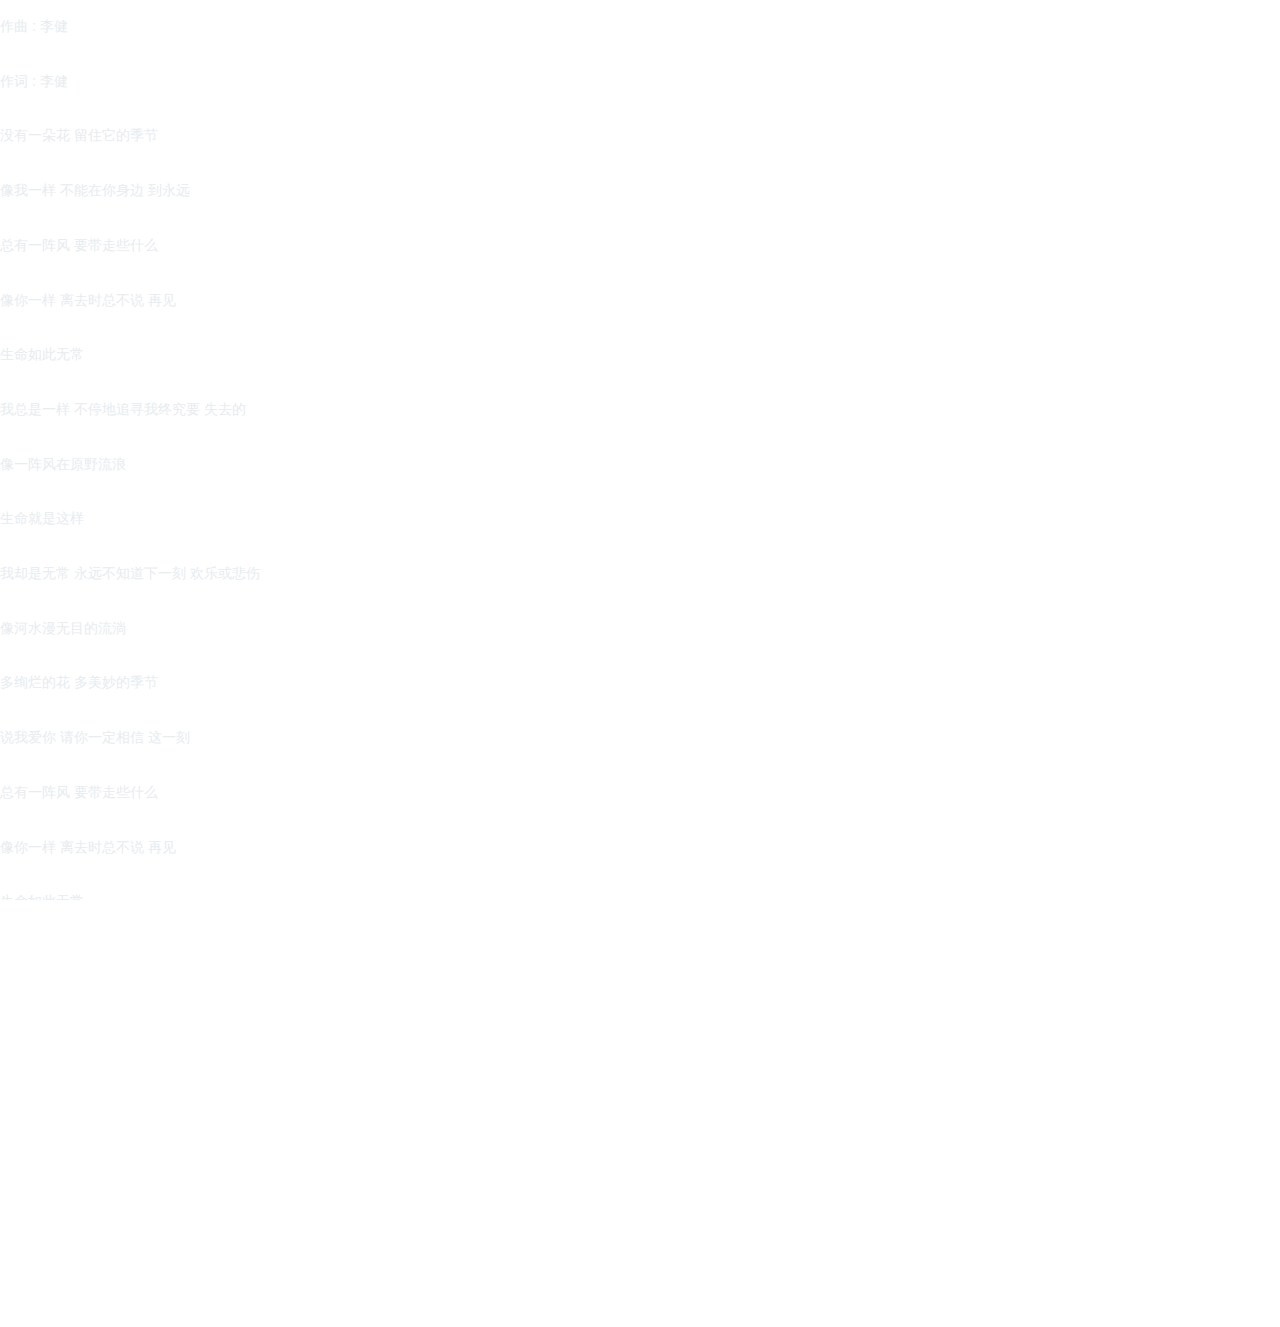
==== commit b53c6640: "LOCAL: local chnges" ====
--- a/ERG3010_project/templates/lyrics.html
+++ b/ERG3010_project/templates/lyrics.html
@@ -28,118 +28,85 @@
 	<body>
 	
 		<p>
-    	远处蔚蓝天空下
+    	作曲 : 李健
 		</p>
 		<p>
-    	涌动着金色的麦浪
+    	 作词 : 李健
 		</p>
 		<p>
-    	就在那里曾是你和我
+    	没有一朵花 留住它的季节
 		</p>
 		<p>
-    	爱过的地方
+    	像我一样 不能在你身边 到永远
 		</p>
 		<p>
-    	当微风带着收获的味道
+    	总有一阵风 要带走些什么
 		</p>
 		<p>
-    	吹向我脸庞
+    	像你一样 离去时总不说 再见
 		</p>
 		<p>
-    	想起你轻柔的话语
+    	生命如此无常
 		</p>
 		<p>
-    	曾打湿我眼眶
+    	我总是一样 不停地追寻我终究要 失去的
 		</p>
 		<p>
-    	嗯…啦…嗯…啦…
+    	像一阵风在原野流浪
+		</p>
+		<p>
+    	生命就是这样
+		</p>
+		<p>
+    	我却是无常 永远不知道下一刻 欢乐或悲伤
+		</p>
+		<p>
+    	像河水漫无目的流淌
+		</p>
+		<p>
+    	多绚烂的花 多美妙的季节
+		</p>
+		<p>
+    	说我爱你 请你一定相信 这一刻
 		</p>
 		<p>
     	
 		</p>
 		<p>
-    	我们曾在田野里歌唱
+    	总有一阵风 要带走些什么
 		</p>
 		<p>
-    	在冬季盼望
+    	像你一样 离去时总不说 再见
 		</p>
 		<p>
-    	却没能等到这阳光下
+    	生命如此无常
 		</p>
 		<p>
-    	秋天的景象
-		</p>
-		<p>
-    	就让曾经的誓言飞舞吧
-		</p>
-		<p>
-    	随西风飘荡
-		</p>
-		<p>
-    	就像你柔软的长发
-		</p>
-		<p>
-    	曾芬芳我梦乡
-		</p>
-		<p>
-    	嗯…啦…嗯…啦…
+    	我总是一样 不停地追寻我终究要 失去的
 		</p>
 		<p>
     	
 		</p>
 		<p>
-    	远处蔚蓝天空下
+    	
 		</p>
 		<p>
-    	涌动着金色的麦浪
+    	像一阵风在原野流浪
 		</p>
 		<p>
-    	就在那里曾是你和我
+    	生命就是这样
 		</p>
 		<p>
-    	爱过的地方
+    	我却是无常 永远不知道下一刻 欢乐或悲伤
 		</p>
 		<p>
-    	当微风带着收获的味道
+    	像河水漫无目的流淌
 		</p>
 		<p>
-    	吹向我脸庞
+    	多绚烂的花 多美妙的季节
 		</p>
 		<p>
-    	想起你轻柔的话语
-		</p>
-		<p>
-    	曾打湿我眼眶
-		</p>
-		<p>
-    	嗯…啦…嗯…啦…
-		</p>
-		<p>
-    	我们曾在田野里歌唱
-		</p>
-		<p>
-    	在冬季盼望
-		</p>
-		<p>
-    	却没能等到阳光下
-		</p>
-		<p>
-    	这秋天的景象
-		</p>
-		<p>
-    	就让曾经的誓言飞舞吧
-		</p>
-		<p>
-    	随西风飘荡
-		</p>
-		<p>
-    	就像你柔软的长发
-		</p>
-		<p>
-    	曾芬芳我梦乡
-		</p>
-		<p>
-    	啦…
+    	我说爱你 请你一定相信 这一切
 		</p>
 	</body>
 	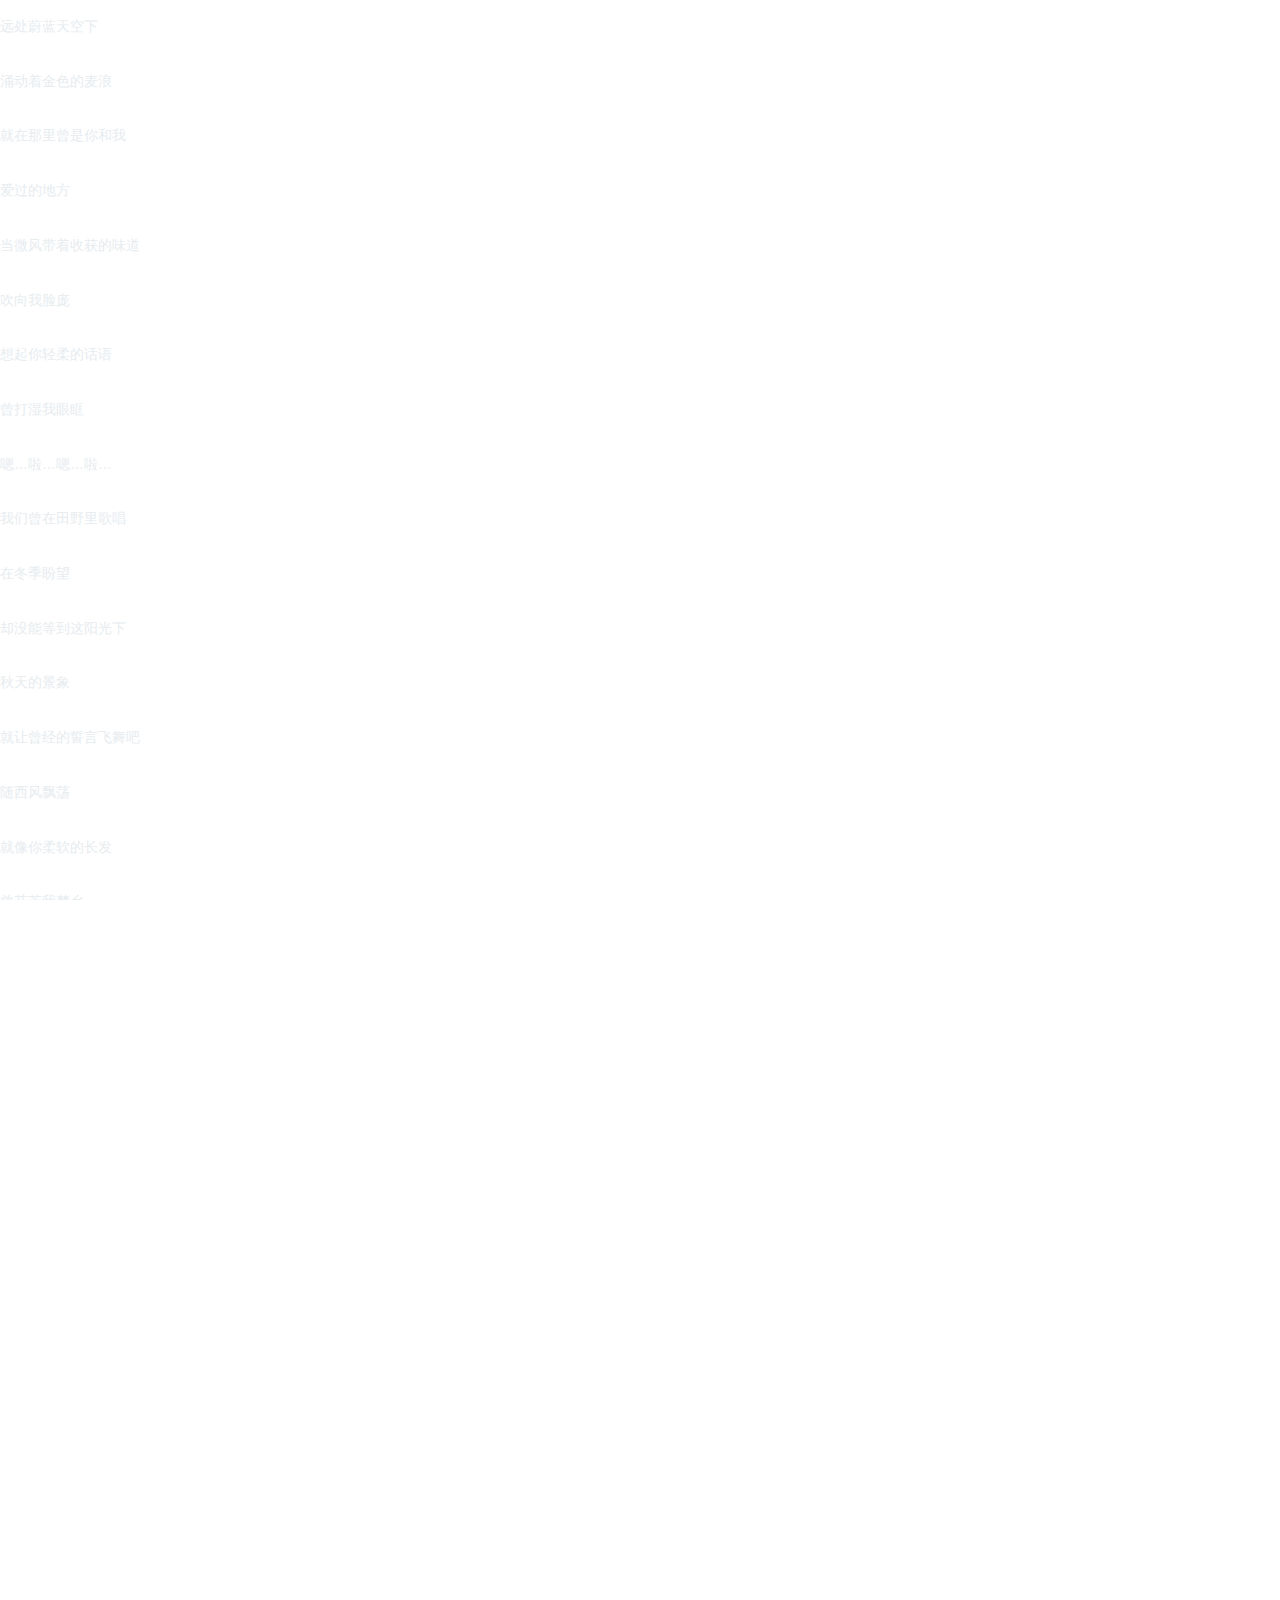
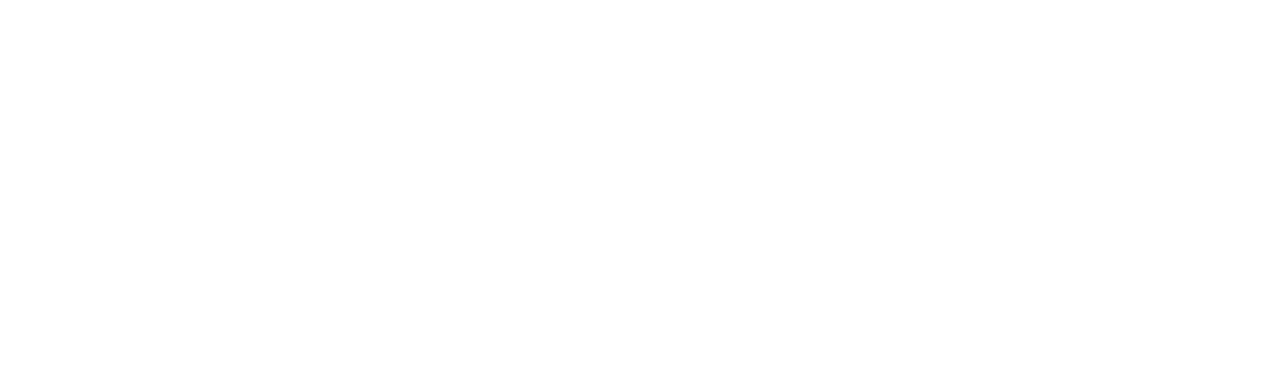
==== commit f794396c: "local change" ====
--- a/ERG3010_project/templates/lyrics.html
+++ b/ERG3010_project/templates/lyrics.html
@@ -26,87 +26,119 @@
 		<link rel="icon" href="../static/favicon.ico" type="image/x-icon">
 	</head>
 	<body>
-	
+
 		<p>
-    	作曲 : 李健
+    	远处蔚蓝天空下
 		</p>
 		<p>
-    	 作词 : 李健
+    	涌动着金色的麦浪
 		</p>
 		<p>
-    	没有一朵花 留住它的季节
+    	就在那里曾是你和我
 		</p>
 		<p>
-    	像我一样 不能在你身边 到永远
+    	爱过的地方
 		</p>
 		<p>
-    	总有一阵风 要带走些什么
+    	当微风带着收获的味道
 		</p>
 		<p>
-    	像你一样 离去时总不说 再见
+    	吹向我脸庞
 		</p>
 		<p>
-    	生命如此无常
+    	想起你轻柔的话语
 		</p>
 		<p>
-    	我总是一样 不停地追寻我终究要 失去的
+    	曾打湿我眼眶
 		</p>
 		<p>
-    	像一阵风在原野流浪
+    	嗯…啦…嗯…啦…
 		</p>
 		<p>
-    	生命就是这样
+
 		</p>
 		<p>
-    	我却是无常 永远不知道下一刻 欢乐或悲伤
+    	我们曾在田野里歌唱
 		</p>
 		<p>
-    	像河水漫无目的流淌
+    	在冬季盼望
 		</p>
 		<p>
-    	多绚烂的花 多美妙的季节
+    	却没能等到这阳光下
 		</p>
 		<p>
-    	说我爱你 请你一定相信 这一刻
+    	秋天的景象
 		</p>
 		<p>
-    	
+    	就让曾经的誓言飞舞吧
 		</p>
 		<p>
-    	总有一阵风 要带走些什么
+    	随西风飘荡
 		</p>
 		<p>
-    	像你一样 离去时总不说 再见
+    	就像你柔软的长发
 		</p>
 		<p>
-    	生命如此无常
+    	曾芬芳我梦乡
 		</p>
 		<p>
-    	我总是一样 不停地追寻我终究要 失去的
+    	嗯…啦…嗯…啦…
 		</p>
 		<p>
-    	
+
 		</p>
 		<p>
-    	
+    	远处蔚蓝天空下
 		</p>
 		<p>
-    	像一阵风在原野流浪
+    	涌动着金色的麦浪
 		</p>
 		<p>
-    	生命就是这样
+    	就在那里曾是你和我
 		</p>
 		<p>
-    	我却是无常 永远不知道下一刻 欢乐或悲伤
+    	爱过的地方
 		</p>
 		<p>
-    	像河水漫无目的流淌
+    	当微风带着收获的味道
 		</p>
 		<p>
-    	多绚烂的花 多美妙的季节
+    	吹向我脸庞
+		</p>
+		<p>
+    	想起你轻柔的话语
+		</p>
+		<p>
+    	曾打湿我眼眶
+		</p>
+		<p>
+    	嗯…啦…嗯…啦…
+		</p>
+		<p>
+    	我们曾在田野里歌唱
+		</p>
+		<p>
+    	在冬季盼望
+		</p>
+		<p>
+    	却没能等到阳光下
+		</p>
+		<p>
+    	这秋天的景象
+		</p>
+		<p>
+    	就让曾经的誓言飞舞吧
+		</p>
+		<p>
+    	随西风飘荡
+		</p>
+		<p>
+    	就像你柔软的长发
+		</p>
+		<p>
+    	曾芬芳我梦乡
 		</p>
 		<p>
     	我说爱你 请你一定相信 这一切
 		</p>
 	</body>
-	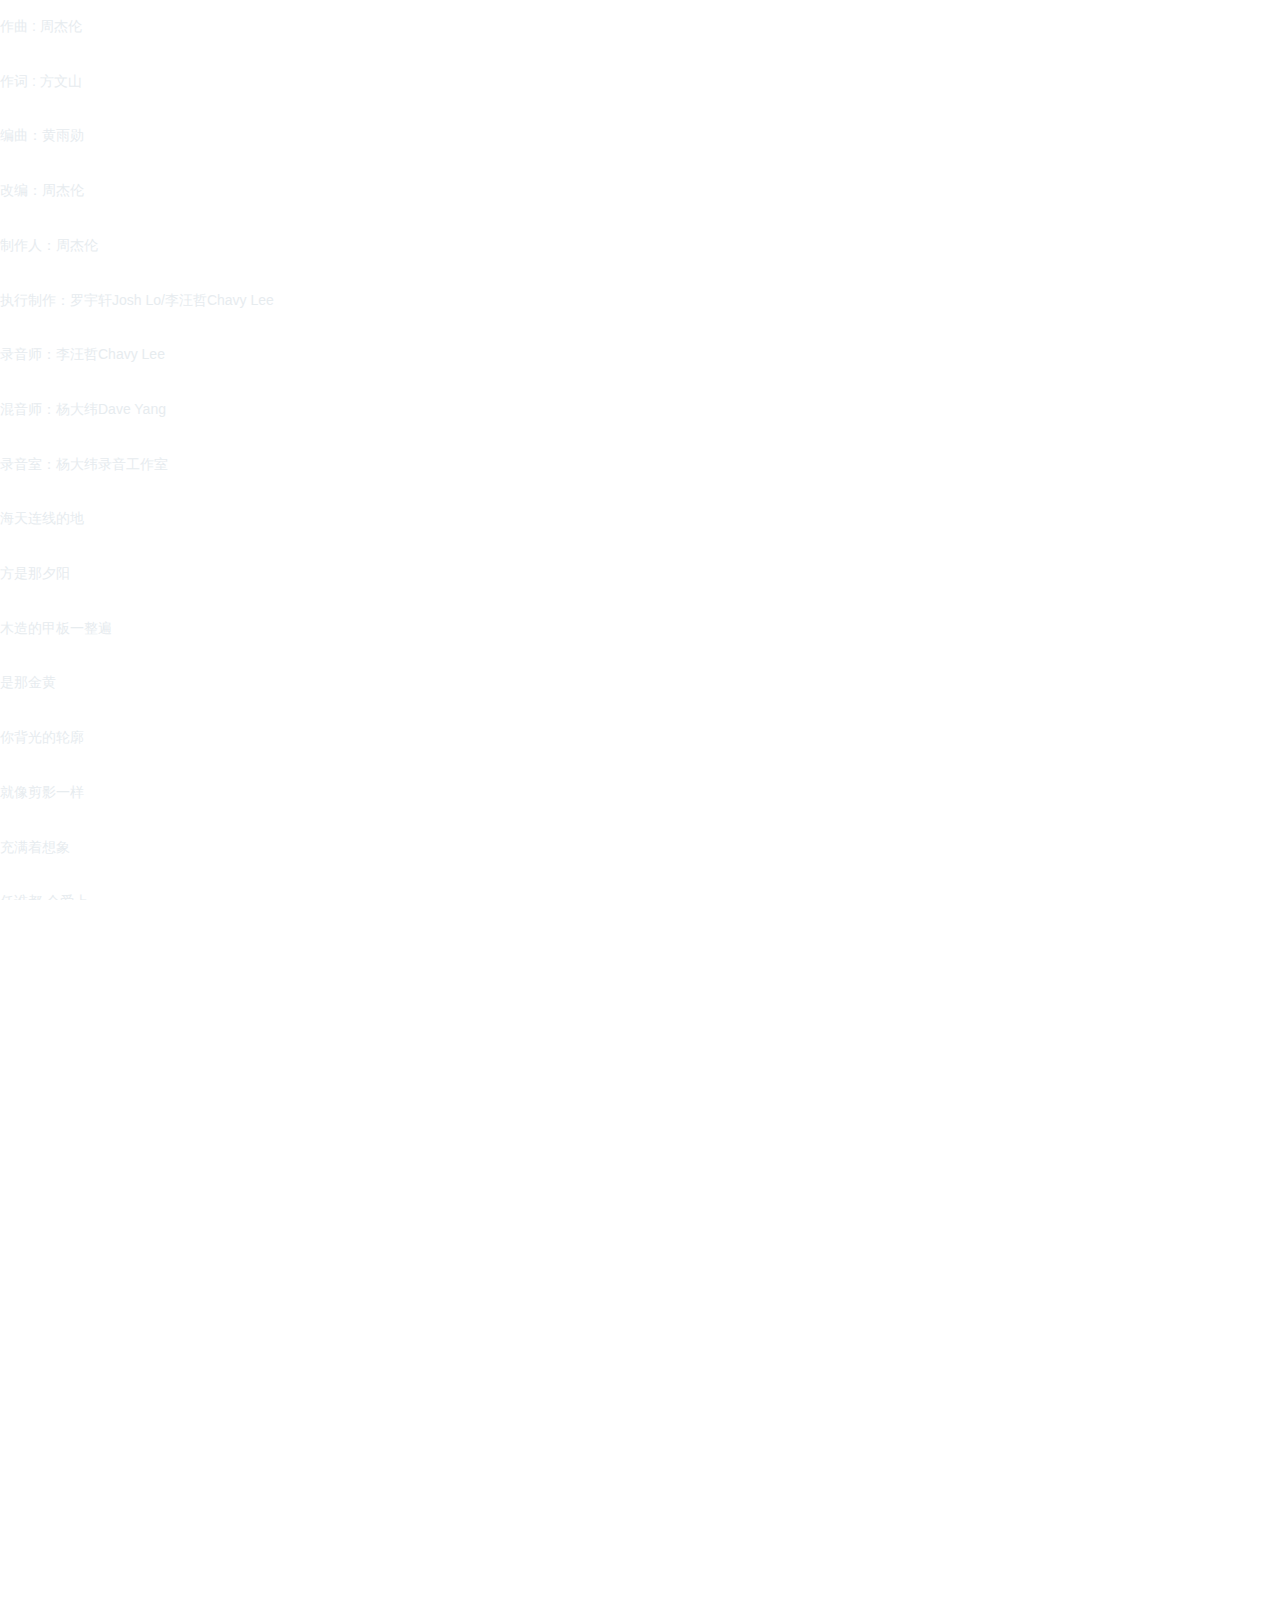
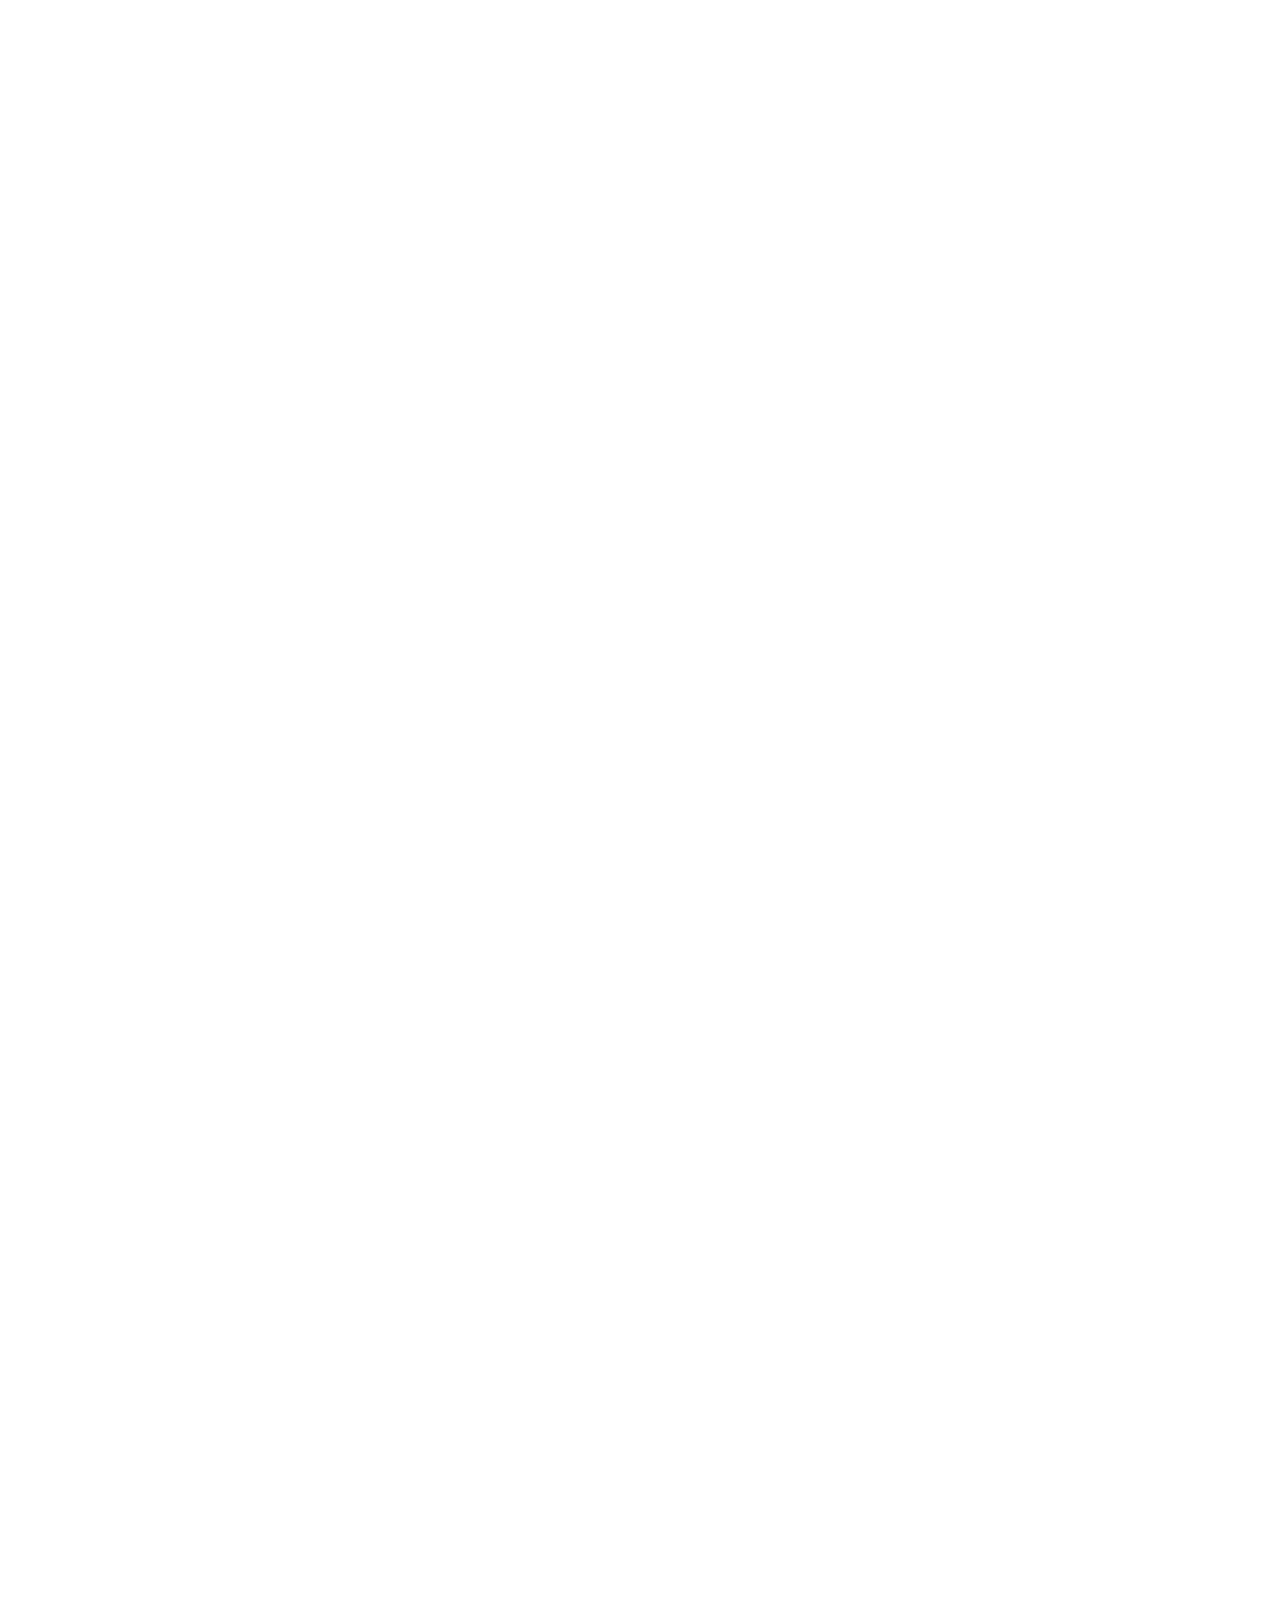
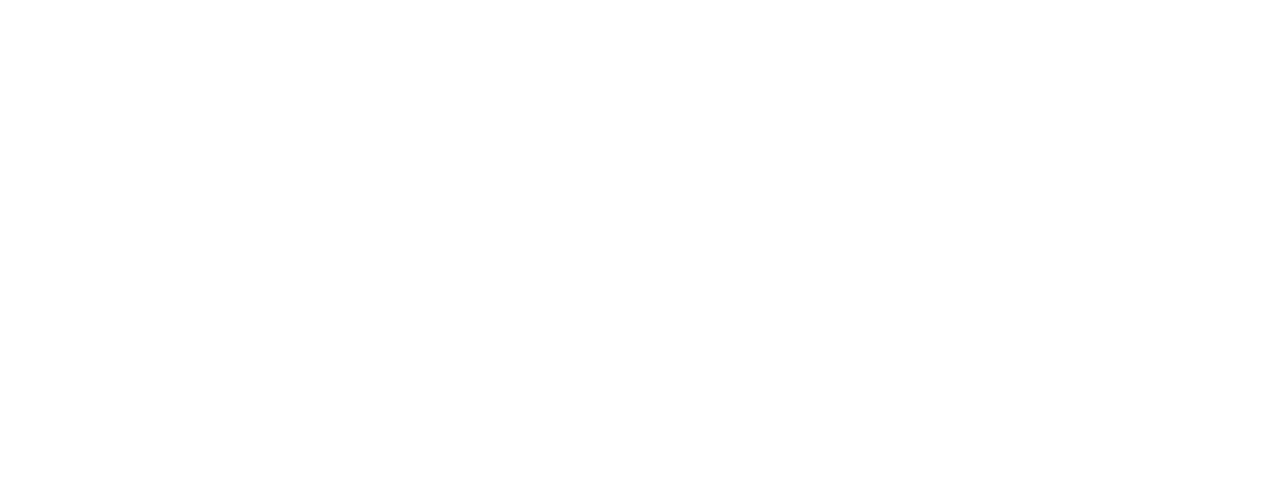
==== commit e1803133: "Update: echarts plot" ====
--- a/ERG3010_project/templates/lyrics.html
+++ b/ERG3010_project/templates/lyrics.html
@@ -26,119 +26,207 @@
 		<link rel="icon" href="../static/favicon.ico" type="image/x-icon">
 	</head>
 	<body>
-
-		<p>
-    	远处蔚蓝天空下
-		</p>
-		<p>
-    	涌动着金色的麦浪
-		</p>
-		<p>
-    	就在那里曾是你和我
-		</p>
-		<p>
-    	爱过的地方
-		</p>
-		<p>
-    	当微风带着收获的味道
-		</p>
-		<p>
-    	吹向我脸庞
-		</p>
-		<p>
-    	想起你轻柔的话语
-		</p>
-		<p>
-    	曾打湿我眼眶
-		</p>
-		<p>
-    	嗯…啦…嗯…啦…
-		</p>
-		<p>
-
-		</p>
-		<p>
-    	我们曾在田野里歌唱
-		</p>
-		<p>
-    	在冬季盼望
-		</p>
-		<p>
-    	却没能等到这阳光下
-		</p>
-		<p>
-    	秋天的景象
-		</p>
-		<p>
-    	就让曾经的誓言飞舞吧
-		</p>
-		<p>
-    	随西风飘荡
-		</p>
-		<p>
-    	就像你柔软的长发
-		</p>
-		<p>
-    	曾芬芳我梦乡
-		</p>
-		<p>
-    	嗯…啦…嗯…啦…
-		</p>
-		<p>
-
-		</p>
-		<p>
-    	远处蔚蓝天空下
-		</p>
-		<p>
-    	涌动着金色的麦浪
-		</p>
-		<p>
-    	就在那里曾是你和我
-		</p>
-		<p>
-    	爱过的地方
-		</p>
-		<p>
-    	当微风带着收获的味道
-		</p>
-		<p>
-    	吹向我脸庞
-		</p>
-		<p>
-    	想起你轻柔的话语
-		</p>
-		<p>
-    	曾打湿我眼眶
-		</p>
-		<p>
-    	嗯…啦…嗯…啦…
-		</p>
-		<p>
-    	我们曾在田野里歌唱
-		</p>
-		<p>
-    	在冬季盼望
-		</p>
-		<p>
-    	却没能等到阳光下
-		</p>
-		<p>
-    	这秋天的景象
-		</p>
-		<p>
-    	就让曾经的誓言飞舞吧
-		</p>
-		<p>
-    	随西风飘荡
-		</p>
-		<p>
-    	就像你柔软的长发
-		</p>
-		<p>
-    	曾芬芳我梦乡
-		</p>
-		<p>
-    	我说爱你 请你一定相信 这一切
+	
+		<p>
+    	作曲 : 周杰伦
+		</p>
+		<p>
+    	 作词 : 方文山
+		</p>
+		<p>
+    	编曲：黄雨勋
+		</p>
+		<p>
+    	改编：周杰伦
+		</p>
+		<p>
+    	制作人：周杰伦
+		</p>
+		<p>
+    	执行制作：罗宇轩Josh Lo/李汪哲Chavy Lee
+		</p>
+		<p>
+    	录音师：李汪哲Chavy Lee
+		</p>
+		<p>
+    	混音师：杨大纬Dave Yang
+		</p>
+		<p>
+    	录音室：杨大纬录音工作室
+		</p>
+		<p>
+    	海天连线的地
+		</p>
+		<p>
+    	方是那夕阳
+		</p>
+		<p>
+    	木造的甲板一整遍
+		</p>
+		<p>
+    	是那金黄
+		</p>
+		<p>
+    	你背光的轮廓
+		</p>
+		<p>
+    	就像剪影一样
+		</p>
+		<p>
+    	充满着想象
+		</p>
+		<p>
+    	任谁都 会爱上
+		</p>
+		<p>
+    	琴键声 在船舱
+		</p>
+		<p>
+    	随海风 回荡
+		</p>
+		<p>
+    	竟有一种
+		</p>
+		<p>
+    	属于中世纪
+		</p>
+		<p>
+    	才有的浪漫
+		</p>
+		<p>
+    	微笑眺望远方
+		</p>
+		<p>
+    	是你的习惯
+		</p>
+		<p>
+    	古典钢琴 在敲打
+		</p>
+		<p>
+    	小小的那哀伤
+		</p>
+		<p>
+    	你的眼神
+		</p>
+		<p>
+    	隐约中有着不安不安
+		</p>
+		<p>
+    	你不敢不敢
+		</p>
+		<p>
+    	继续的暧昧喜欢
+		</p>
+		<p>
+    	你泪化了妆
+		</p>
+		<p>
+    	不舍全写在脸上
+		</p>
+		<p>
+    	摇摇晃晃 船已入港
+		</p>
+		<p>
+    	我不忍为难
+		</p>
+		<p>
+    	问谁在等你靠岸
+		</p>
+		<p>
+    	一圈戒痕 在你指上
+		</p>
+		<p>
+    	目送你越走越远的悲伤
+		</p>
+		<p>
+    	我害怕故事走不到一半
+		</p>
+		<p>
+    	你心里早就已经有了答案
+		</p>
+		<p>
+    	走偏了方向
+		</p>
+		<p>
+    	你绝口不谈不谈
+		</p>
+		<p>
+    	我不过问只是
+		</p>
+		<p>
+    	彼此的心被捆绑
+		</p>
+		<p>
+    	明明海阔天空
+		</p>
+		<p>
+    	蔚蓝的海洋
+		</p>
+		<p>
+    	你心里面
+		</p>
+		<p>
+    	却有一个不透明的地方
+		</p>
+		<p>
+    	浪倒映月光
+		</p>
+		<p>
+    	足迹遗留在沙滩
+		</p>
+		<p>
+    	留遗憾在码头上
+		</p>
+		<p>
+    	空气弥漫着怀旧时光
+		</p>
+		<p>
+    	我看见
+		</p>
+		<p>
+    	呵护着你的那个对象
+		</p>
+		<p>
+    	我的和弦开始慢板的沧桑
+		</p>
+		<p>
+    	你泪化了妆
+		</p>
+		<p>
+    	不舍全写在脸上
+		</p>
+		<p>
+    	摇摇晃晃船已入港
+		</p>
+		<p>
+    	我不忍为难
+		</p>
+		<p>
+    	问谁在等你靠岸
+		</p>
+		<p>
+    	一圈戒痕 在你指上
+		</p>
+		<p>
+    	目送你越走越远 的悲伤
+		</p>
+		<p>
+    	你泪化了妆
+		</p>
+		<p>
+    	不舍全写在脸上
+		</p>
+		<p>
+    	摇摇晃晃 船已入港
+		</p>
+		<p>
+    	我不忍为难 问谁在等你靠岸
+		</p>
+		<p>
+    	一圈戒痕 在你指上
+		</p>
+		<p>
+    	目送你越走越远的悲伤
 		</p>
 	</body>
+	